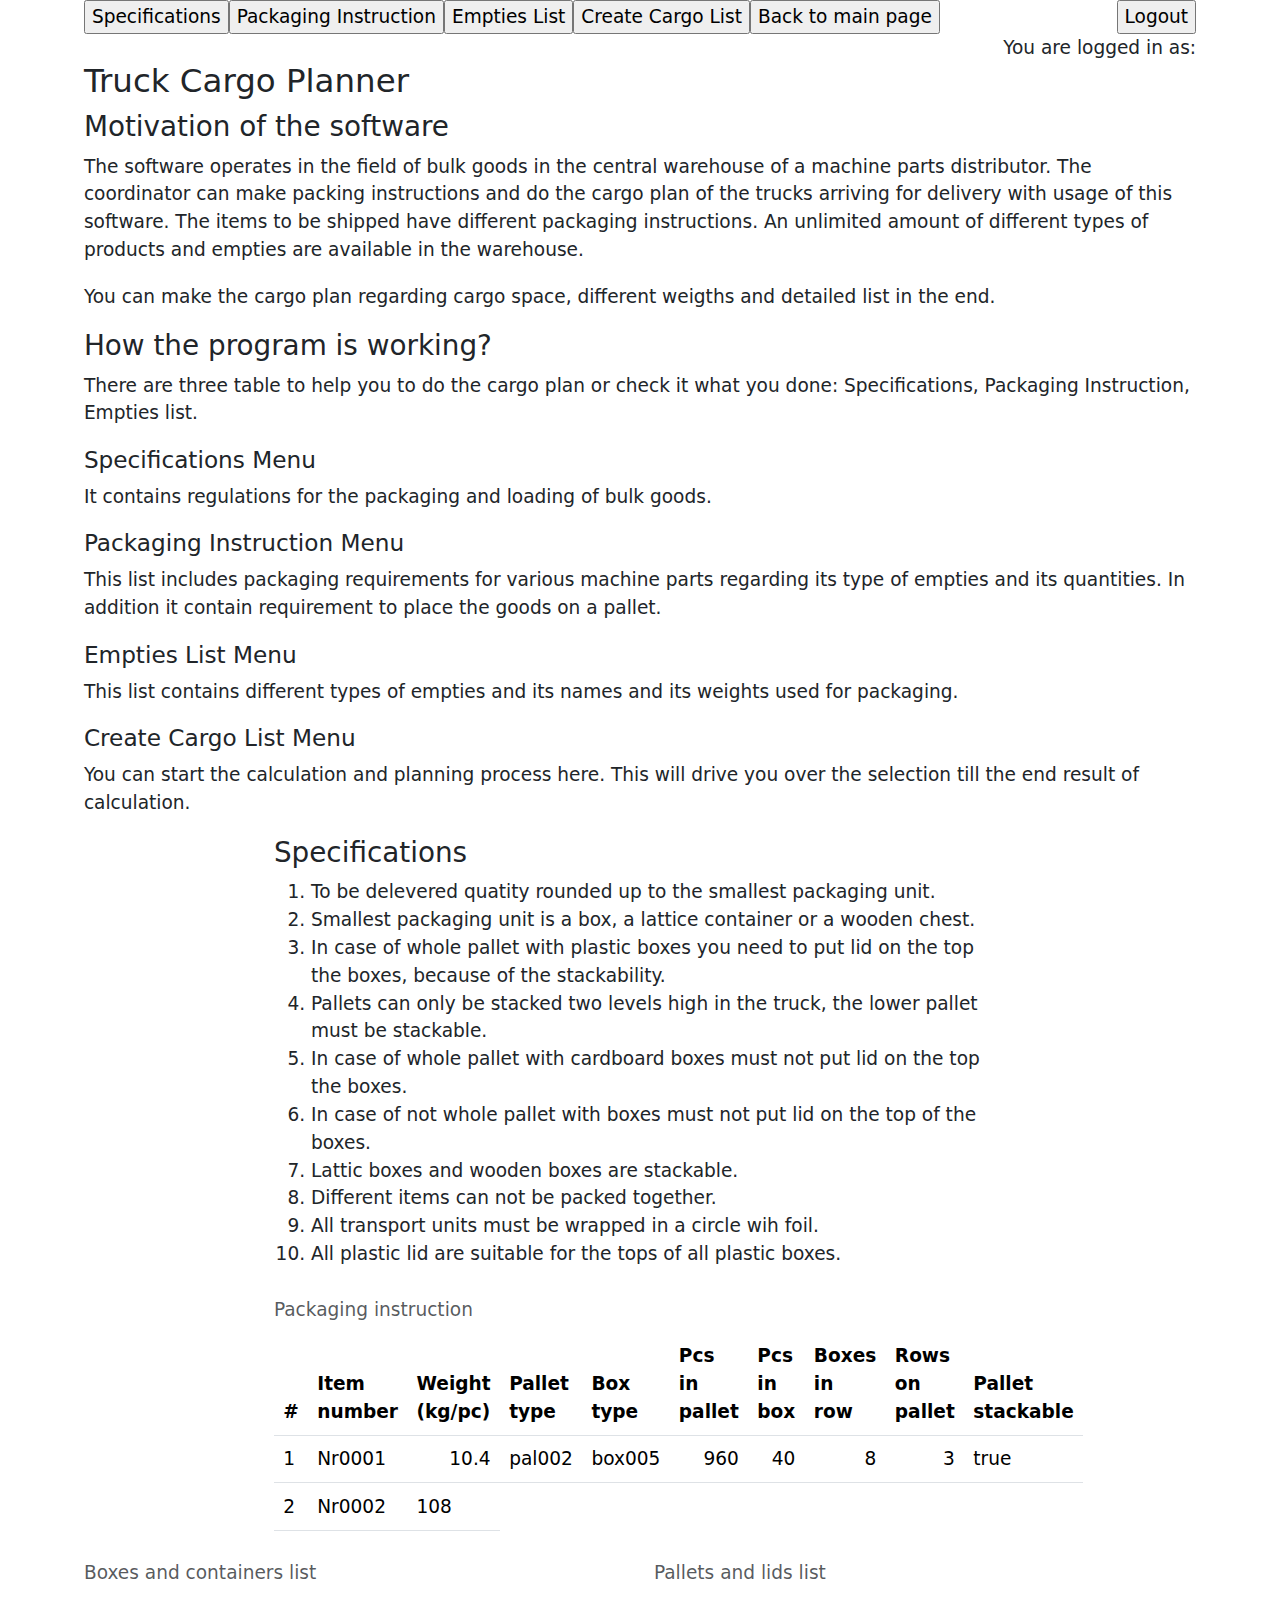
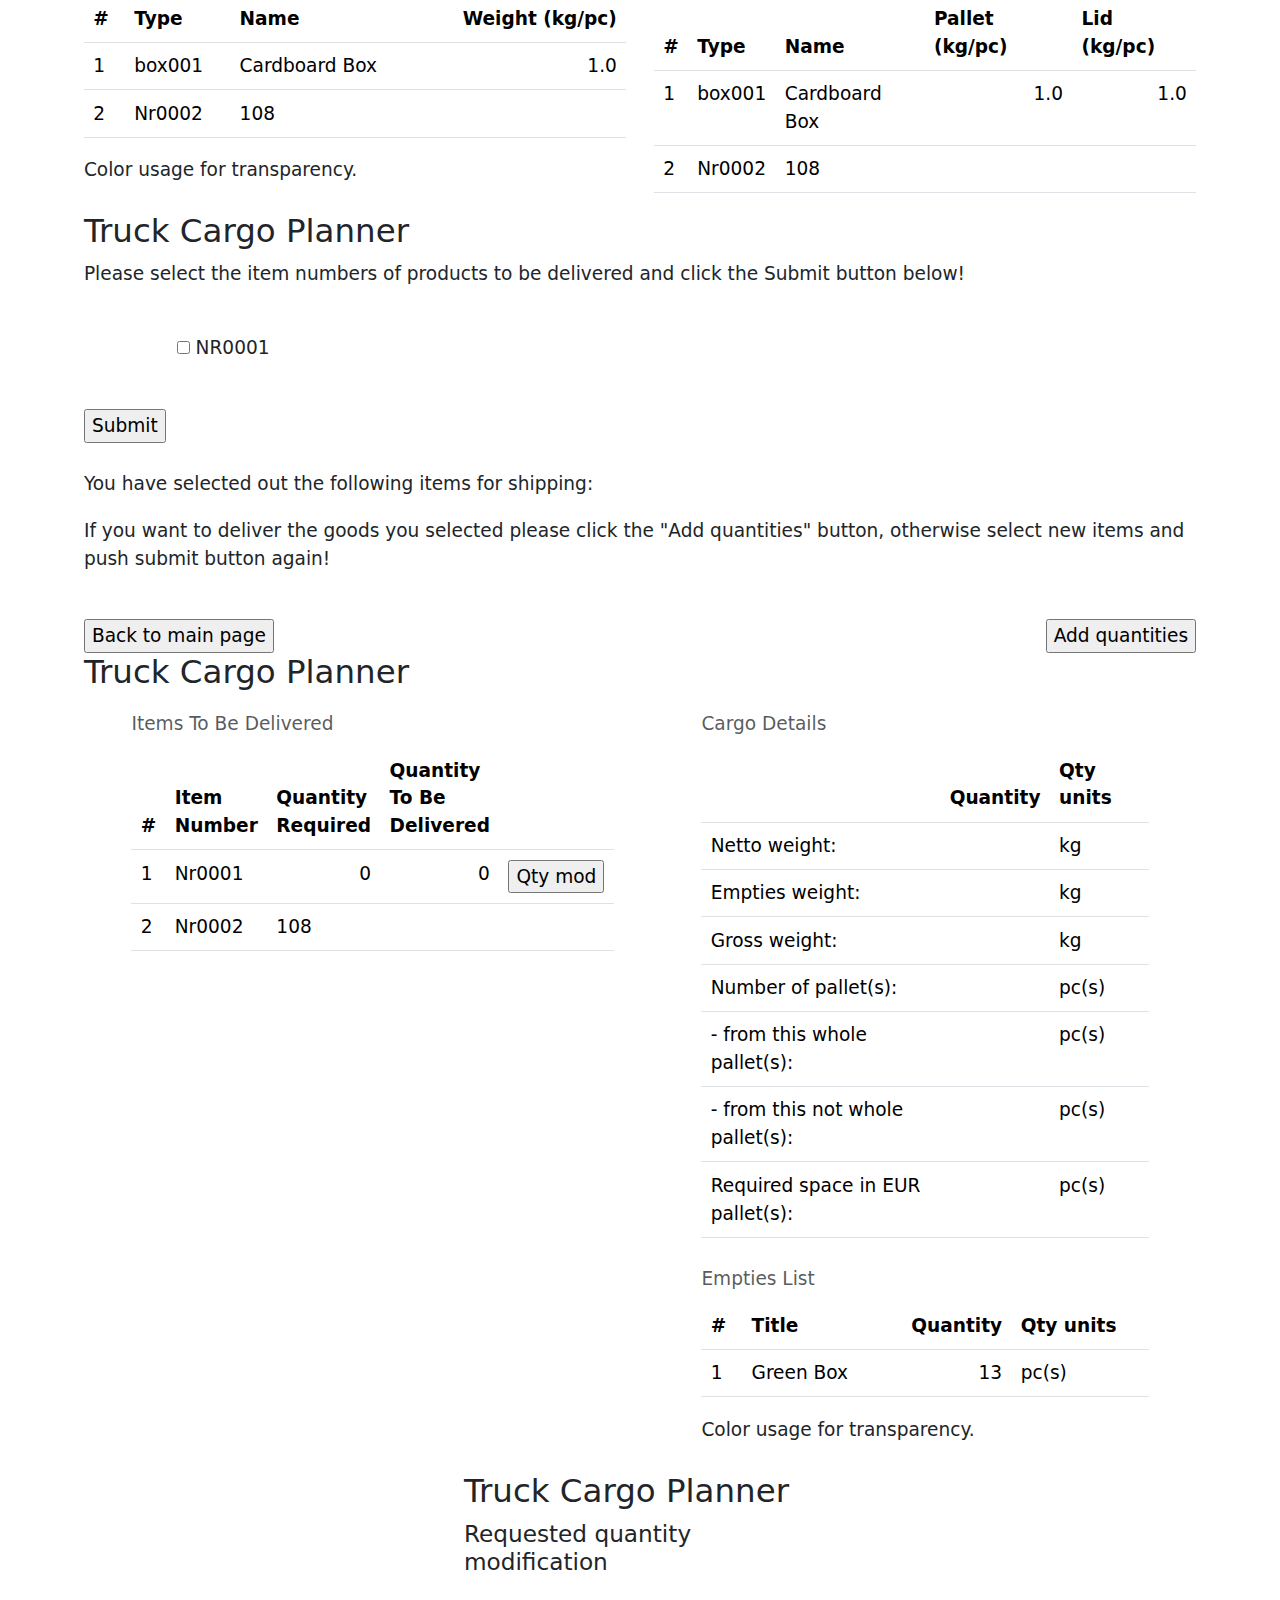
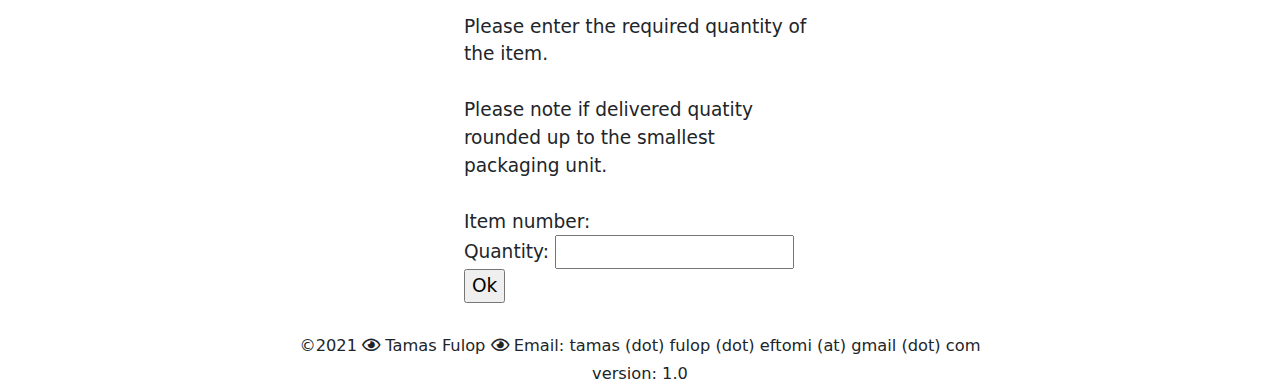
==== src/main/resources/templates/display.html @ 5eb35840 "Test" ====
<!DOCTYPE html>
<html xmlns:th="https://www.thymeleaf.org">
<head>
	<!-- Global site tag (gtag.js) - Google Analytics -->
	<script async src="https://www.googletagmanager.com/gtag/js?id=G-E5HB6L2L9C"></script>
	<script>
		window.dataLayer = window.dataLayer || [];
		function gtag(){dataLayer.push(arguments);}
		gtag('js', new Date());

		gtag('config', 'G-E5HB6L2L9C');
	</script>
	<title>Truck Cargo Planner</title>
	<meta charset="UTF-8">
	<meta name="viewport" content="width=device-width initial-scale=1">
	<meta http-equiv="X-UA-Compatible" content="ie=edge">
	<link rel="shortcut icon" type="image/x-icon" href="assets/code.ico">
	<link href="https://cdn.jsdelivr.net/npm/bootstrap@5.0.0-beta1/dist/css/bootstrap.min.css" rel="stylesheet">
	<link href="https://fonts.googleapis.com/css2?family=Libre+Baskerville&family=Mulish&family=Raleway&display=swap" rel="stylesheet">
	<link rel="stylesheet" href="https://use.fontawesome.com/releases/v5.12.0/css/all.css">
	<link rel="stylesheet" type="text/css" href="main.css">
</head>
<body>
	<section class="container">
		<div class="row">
			<div class="col-lg-12 mx-auto">
				<div th:if="${displaySectionDTO.menuNav}" class="float-start">
					<form th:action="@{/specifications}" target="_blank">
						<input type="submit" value="Specifications"/>
					</form>
				</div>
				<div th:if="${displaySectionDTO.menuNav}" class="float-start">
					<form th:action="@{/packagingInstruction}" target="_blank">
						<input type="submit" value="Packaging Instruction"/>
					</form>
				</div>
				<div th:if="${displaySectionDTO.menuNav}" class="float-start">
					<form th:action="@{/emptiesList}" target="_blank">
						<input type="submit" value="Empties List"/>
					</form>
				</div>
				<div th:if="${displaySectionDTO.menuNav}" class="float-start">
					<form th:action="@{/createCargoList}">
						<input type="submit" value="Create Cargo List"/>
					</form>
				</div>
				<div th:if="${displaySectionDTO.menuNav}" class="float-start">
					<form th:action="@{/display}">
						<input type="submit" value="Back to main page"/>
					</form>
				</div>
				<div th:if="${displaySectionDTO.menuNav}" class="float-end">
					<form th:action="@{/logout}">
						<input type="submit" value="Logout"/>
					</form>
				</div>
				<div class="float-end"><span>You are logged in as: </span><span th:text="${username}"></span></div>
			</div>
		</div>
	</section>
	
	<section th:if="${displaySectionDTO.aboutNav}" class="container">
		<div class="row">
			<div class="col-lg-12 mx-auto">
				<h3>Truck Cargo Planner</h3>
				<h4>Motivation of the software</h4>
				<p>The software operates in the field of bulk goods in the central warehouse of a machine parts distributor.
				The coordinator can make packing instructions and do the cargo plan of the trucks arriving for delivery with usage of this software.
				The items to be shipped have different packaging instructions.
				An unlimited amount of different types of products and empties are available in the warehouse.</p>
				<p>You can make the cargo plan regarding cargo space, different weigths and detailed list in the end.</p>
				<h4>How the program is working?</h4>
				<p>There are three table to help you to do the cargo plan or check it what you done: Specifications, Packaging Instruction, Empties list.</p>
				<h5>Specifications Menu</h5>
				<p>It contains regulations for the packaging and loading of bulk goods.</p>
				<h5>Packaging Instruction Menu</h5>
				<p>This list includes packaging requirements for various machine parts regarding its type of empties and its quantities. In addition it contain requirement to place the goods on a pallet.</p>
				<h5>Empties List Menu</h5>
				<p>This list contains different types of empties and its names and its weights used for packaging.</p>
				<h5>Create Cargo List Menu</h5>
				<p>You can start the calculation and planning process here. This will drive you over the selection till the end result of calculation.</p>
			</div>
		</div>
	</section>
	
	<section th:if="${displaySectionDTO.specificationsNav}" class="container">
		<div class="row">
			<div class="col-lg-8 mx-auto">
				
				<h4>Specifications</h4>
				<ol>
					<li>To be delevered quatity rounded up to the smallest packaging unit.</li>
					<li>Smallest packaging unit is a box, a lattice container or a wooden chest.</li>
					<li>In case of whole pallet with plastic boxes you need to put lid on the top the boxes, because of the stackability.</li>
					<li>Pallets can only be stacked two levels high in the truck, the lower pallet must be stackable.</li>
					<li>In case of whole pallet with cardboard boxes must not  put lid on the top the boxes.</li>
					<li>In case of not whole pallet with boxes must not put lid on the top of the boxes.</li>
					<li>Lattic boxes and wooden boxes are stackable.</li>
					<li>Different items can not be packed together.</li>
					<li>All transport units must be wrapped in a circle wih foil.</li>
					<li>All plastic lid are suitable for the tops of all plastic boxes.</li>
				</ol>
			</div>
		</div>
	</section>
	
	<section th:if="${displaySectionDTO.packagingInstructionNav}" class="container">
		<div class="row">
			<div class="col-lg-8 mx-auto">
				<table class="table caption-top">
				<caption>Packaging instruction</caption>
					<thead>
						<tr class="border-bottom">
							<th>#</th>
							<th>Item number</th>
							<th>Weight (kg/pc)</th>
							<th>Pallet type</th>
							<th>Box type</th>
							<th>Pcs in pallet</th>
							<th>Pcs in box</th>
							<th>Boxes in row</th>
							<th>Rows on pallet</th>
							<th>Pallet stackable</th>
						</tr>
					</thead>
					<tbody>
						<tr class="border-bottom" th:object="${pack}" th:each="pack,stat : ${packagingInstruction}">
							<td th:text="${stat.count}">1</td>
							<td th:text="*{itemNo}">Nr0001</td>
							<td class="text-end" th:text="*{weight}">10.4</td>
							<td th:text="*{palletType}">pal002</td>
							<td th:text="*{boxType}">box005</td>
							<td class="text-end" th:text="*{pcsInBox} * *{boxesInRow} * *{rowsOnPallet}">960</td>
							<td class="text-end" th:text="*{pcsInBox}">40</td>
							<td class="text-end" th:text="*{boxesInRow}">8</td>
							<td class="text-end" th:text="*{rowsOnPallet}">3</td>
							<td th:text="*{stackable}">true</td>
						</tr>
						<tr th:remove="all">
							<td>2</td>
							<td>Nr0002</td>
							<td>108</td>
						</tr>
					</tbody>
				</table>
			</div>
		</div>
	</section>
	
	<section th:if="${displaySectionDTO.emptiesListNav}" class="container">
		<div class="row">
			<div class="col-lg-6 mx-auto">
				<table class="table caption-top border-bottom">
				<caption>Boxes and containers list</caption>
					<thead>
						<tr class="border-bottom">
							<th>#</th>
							<th>Type</th>
							<th>Name</th>
							<th class="text-end">Weight (kg/pc)</th>
						</tr>
					</thead>
					<tbody>
						<tr th:each="box,stat : ${boxesAndContainersList}" th:class="${#strings.equals(box.boxName, 'Silver Box') ? 'silver' 
						: #strings.equals(box.boxName, 'Orange Box') ? 'orange' : #strings.equals(box.boxName, 'Light Blue Box') ? 'light_blue' : #strings.equals(box.boxName, 'Red Box') ? 'red' 
						: #strings.equals(box.boxName, 'Grey Box') ? 'grey' : #strings.equals(box.boxName, 'Green Box') ? 'green' : #strings.equals(box.boxName, 'Brown Box') ? 'brown' 
						: #strings.equals(box.boxName, 'Blue Box') ? 'blue' : #strings.equals(box.boxName, 'Purple Box') ? 'purple' : #strings.equals(box.boxName, 'Black Box') ? 'black' 
						: #strings.equals(box.boxName, 'Light Green Box') ? 'light_green' : ''}">
							<td class="border-bottom" th:text="${stat.count}">1</td>
							<td class="border-bottom" th:text="${box.boxType}">box001</td>
							<td class="border-bottom" th:text="${box.boxName}">Cardboard Box</td>
							<td class="border-bottom text-end" th:text="${box.boxWeight}">1.0</td>
						</tr>
						<tr th:remove="all">
							<td>2</td>
							<td>Nr0002</td>
							<td>108</td>
						</tr>
					</tbody>
				</table>
				<span>Color usage for transparency.</span>
			</div>
			
			<div class="col-lg-6 mx-auto">
				<table class="table caption-top border-bottom">
				<caption>Pallets and lids list</caption>
					<thead>
						<tr class="border-bottom">
							<th>#</th>
							<th>Type</th>
							<th>Name</th>
							<th>Pallet (kg/pc)</th>
							<th>Lid (kg/pc)</th>
						</tr>
					</thead>
					<tbody>
						<tr th:each="pallet,stat : ${palletsAndLidsList}">
							<td class="border-bottom" th:text="${stat.count}">1</td>
							<td class="border-bottom" th:text="${pallet.palletType}">box001</td>
							<td class="border-bottom" th:text="${pallet.palletName}">Cardboard Box</td>
							<td class="border-bottom text-end" th:text="${pallet.palletWeight}">1.0</td>
							<td class="border-bottom text-end" th:text="${pallet.lidWeight}">1.0</td>
						</tr>
						<tr th:remove="all">
							<td>2</td>
							<td>Nr0002</td>
							<td>108</td>
						</tr>
					</tbody>
				</table>
			</div>
		</div>
	</section>
	
	<section th:if="${displaySectionDTO.createCargoListSelectNav}" id="list_select" class="container">
		<div class="row">
			<div class="col-lg-12 mx-auto">
			<h3>Truck Cargo Planner</h3>
			<p>Please select the item numbers of products to be delivered and click the Submit button below!</p>
				<form action="#" th:action="@{/createCargoListSelect}" th:object="${itemNumberSetDTO}" method="post">
				<ul>
					<li th:each="iMap : ${itemMap}">
						<input type="checkbox" th:field="*{itemNumberSet}" th:value="${iMap.key}">
						<label for="${#ids.next('iMap')}" th:text="${iMap.value}">NR0001</label>
					</li>
				</ul>
					<input type="submit" value="Submit">
				</form><br>
				<div th:if="${list}">
					<p>You have selected out the following items for shipping: <strong><span th:text="${list}"></span></strong></p>
					<p>If you want to deliver the goods you selected please click the "Add quantities" button, otherwise select new items and push submit button again!</p><br>
					<div class="float-end">
					<form th:action="@{/createCargoListQuantity}" method="post">
						<input type="submit" value="Add quantities"/>
					</form>
					</div>
				</div>
				<form th:action="@{/display}">
					<input type="submit" value="Back to main page"/>
				</form>
			</div>
		</div>
	</section>
	
	<section th:if="${displaySectionDTO.createCargoListMainNav}" class="container">
		<div class="row">
			<h3>Truck Cargo Planner</h3>

			<div class="col-lg-5 mx-auto">
				<table class="table caption-top border-bottom">
				<caption>Items To Be Delivered</caption>
					<thead>
						<tr class="border-bottom">
							<th>#</th>
							<th>Item Number</th>
							<th>Quantity Required</th>
							<th>Quantity To Be Delivered</th>
							<th></th>
						</tr>
					</thead>
					<tbody>
						<tr class="border-bottom" th:object="${item}" th:each="item,stat : ${cargoItemList}">
							<td th:text="${stat.count}">1</td>
							<td th:text="*{itemNumber}">Nr0001</td>
							<td class="text-end" th:text="*{qtyNeeds}">0</td>
							<td class="text-end" th:text="*{qtyToBeDelivered}">0</td>
							<td class="text-center"><form th:action="@{/modifyQuantity(id=${item.id})}" method="post"><input type="submit" value="Qty mod"/></form></td>
						</tr>
						<tr th:remove="all">
							<td>2</td>
							<td>Nr0002</td>
							<td>108</td>
						</tr>
					</tbody>
				</table>
			</div>

			<div class="col-lg-5 mx-auto">
				<table class="table caption-top border-bottom">
				<caption>Cargo Details</caption>
					<thead>
						<tr class="border-bottom">
							<th></th>
							<th>Quantity</th>
							<th>Qty units</th>
						</tr>
					</thead>
					<tbody th:object="${cargoListDTO}">
						<tr class="border-bottom">
							<td>Netto weight:</td>
							<td class="text-end" th:text="*{nettoWeight}"></td>
							<td>kg</td>
						</tr>
						<tr class="border-bottom">
							<td>Empties weight:</td>
							<td class="text-end" th:text="*{emptiesWeight}"></td>
							<td>kg</td>
						</tr>
						<tr class="border-bottom">
							<td>Gross weight:</td>
							<td class="text-end" th:text="*{bruttoWeight}"></td>
							<td>kg</td>
						</tr>
						<tr class="border-bottom">
							<td>Number of pallet(s):</td>
							<td class="text-end" th:text="*{numberOfPallets}"></td>
							<td>pc(s)</td>
						</tr>
						<tr class="border-bottom">
							<td>- from this whole pallet(s):</td>
							<td class="text-end" th:text="*{numberOfWholePallets}"></td>
							<td>pc(s)</td>
						</tr>
						<tr class="border-bottom">
							<td>- from this not whole pallet(s):</td>
							<td class="text-end" th:text="*{numberOfNotWholePallets}"></td>
							<td>pc(s)</td>
						</tr>
						<tr class="border-bottom">
							<td>Required space in EUR pallet(s):</td>
							<td class="text-end" th:text="*{loadingSpace}"></td>
							<td>pc(s)</td>
						</tr>
					</tbody>
				</table>

				<div th:unless ="${cargoListDTO.empties.isEmpty}">
					<table class="table caption-top border-bottom">
					<caption>Empties List</caption>
						<thead>
							<tr class="border-bottom">
								<th>#</th>
								<th>Title</th>
								<th class="text-end">Quantity</th>
								<th>Qty units</th>
							</tr>
						</thead>
						<tbody>
							<tr th:each="element,stat : ${cargoListDTO.empties}" th:class="${#strings.equals(element.key, 'Silver Box') ? 'silver' 
							: #strings.equals(element.key, 'Orange Box') ? 'orange' : #strings.equals(element.key, 'Light Blue Box') ? 'light_blue' : #strings.equals(element.key, 'Red Box') ? 'red' 
							: #strings.equals(element.key, 'Grey Box') ? 'grey' : #strings.equals(element.key, 'Green Box') ? 'green' : #strings.equals(element.key, 'Brown Box') ? 'brown' 
							: #strings.equals(element.key, 'Blue Box') ? 'blue' : #strings.equals(element.key, 'Purple Box') ? 'purple' : #strings.equals(element.key, 'Black Box') ? 'black' 
							: #strings.equals(element.key, 'Light Green Box') ? 'light_green' : ''}">
								<td class="border-bottom" th:text="${stat.count}">1</td>
								<td class="border-bottom" th:text="${element.key}">Green Box</td>
								<td class="border-bottom text-end" th:text="${element.value}">13</td>
								<td class="border-bottom">pc(s)</td>
							</tr>
						</tbody>
					</table>
					<span>Color usage for transparency.</span>
				</div><br>

			</div>
			
		</div>
	</section>

	<section th:if="${displaySectionDTO.modifyQuantityNav}" class="container">
		<div class="row">
			<div class="col-lg-4 mx-auto">
			<h3>Truck Cargo Planner</h3>
			<h5>Requested quantity modification</h5><br>
			<span>Please enter the required quantity of the item.<br><br> Please note if delivered quatity rounded up to the smallest packaging unit.</span><br><br>
			<span>Item number: </span><strong><span th:text="${cargoItem.itemNumber}"></span></strong>
			<form th:action="@{/modifyCargoItem}" th:object="${cargoItem}" method="POST">
				<input type="hidden" th:field="*{id}">
				<input type="hidden" th:field="*{itemNumber}">
				<input type="hidden" th:field="*{qtyToBeDelivered}">
				<label for="quantity">Quantity:</label>
				<input type="text" th:field="*{qtyNeeds}"><br>
				<input type="submit" value="Ok">
			</form>
			</div>
		</div>
	</section>
	<div class="text-center"><br>
		<small class="text-center">©2021 <i class="far fa-eye"></i> Tamas Fulop <i class="far fa-eye"></i> Email: tamas (dot) fulop (dot) eftomi (at) gmail (dot) com</small>
		<br><small>version: 1.0</small>
	</div>
	<script src="https://cdn.jsdelivr.net/npm/bootstrap@5.0.0-beta1/dist/js/bootstrap.bundle.min.js"></script>
</body>
</html>
---- src/main/resources/templates/main.css ----
@charset "UTF-8";


/*==== GENERAL STYLES ==== */

* {
  box-sizing: border-box;
}

html {
  font-size: calc(1rem + .2vw);
  height: 100%;
}

.height_100 {
  height: 100%
}

/* ==== LOGIN STYLE ==== */

.login_border {
  border: 0.0625rem solid grey;
  border-radius: 0.3125rem;
  padding: 1rem;
  margin: 1rem 0;
}

/* ==== MENU STYLE ==== */

.nav_link_background {
  font-family: 'Raleway', sans-serif;
  font-variant: small-caps;
  font-size: 1.25rem;
  font-weight: bold;
  margin-top: 0.5rem;
  background-color: rgba(255, 255, 255, .8);
  width: 15rem;
  padding-left: 0.5rem;
  padding-top: 0.5rem;
  border-radius: 0.25rem;
}

button {
  margin-right: 2rem;
  margin-top: 1rem;
  background: transparent;
  border: none;
  outline: none !important;
}

.menu_button:focus {
  box-shadow: none;
}

.menu_button {
  background-color: rgba(255, 255, 255, .5);
  width: 4rem;
  height: 4rem;
}

@media (min-width: 768px) {

  .menu_button {
    width: 15rem;
    height: 4rem;
  }
}


#list_select li {
	display: inline-block;
	margin: .5rem 1rem;
}

#list_select ul {
	margin: 2rem;
}

.light_green {
	color: lightgreen;;
}

.silver {
	color: silver;
}

.orange {
	color: orange;
}

.light_blue {
	color: lightblue;
}

.red {
	color: red;
}

.grey {
	color: grey;
}

.green {
	color: green;
}

.brown {
	color: brown;
}

.blue {
	color: blue;
}

.purple {
	color: purple;
}

.black {
	color: black;
}
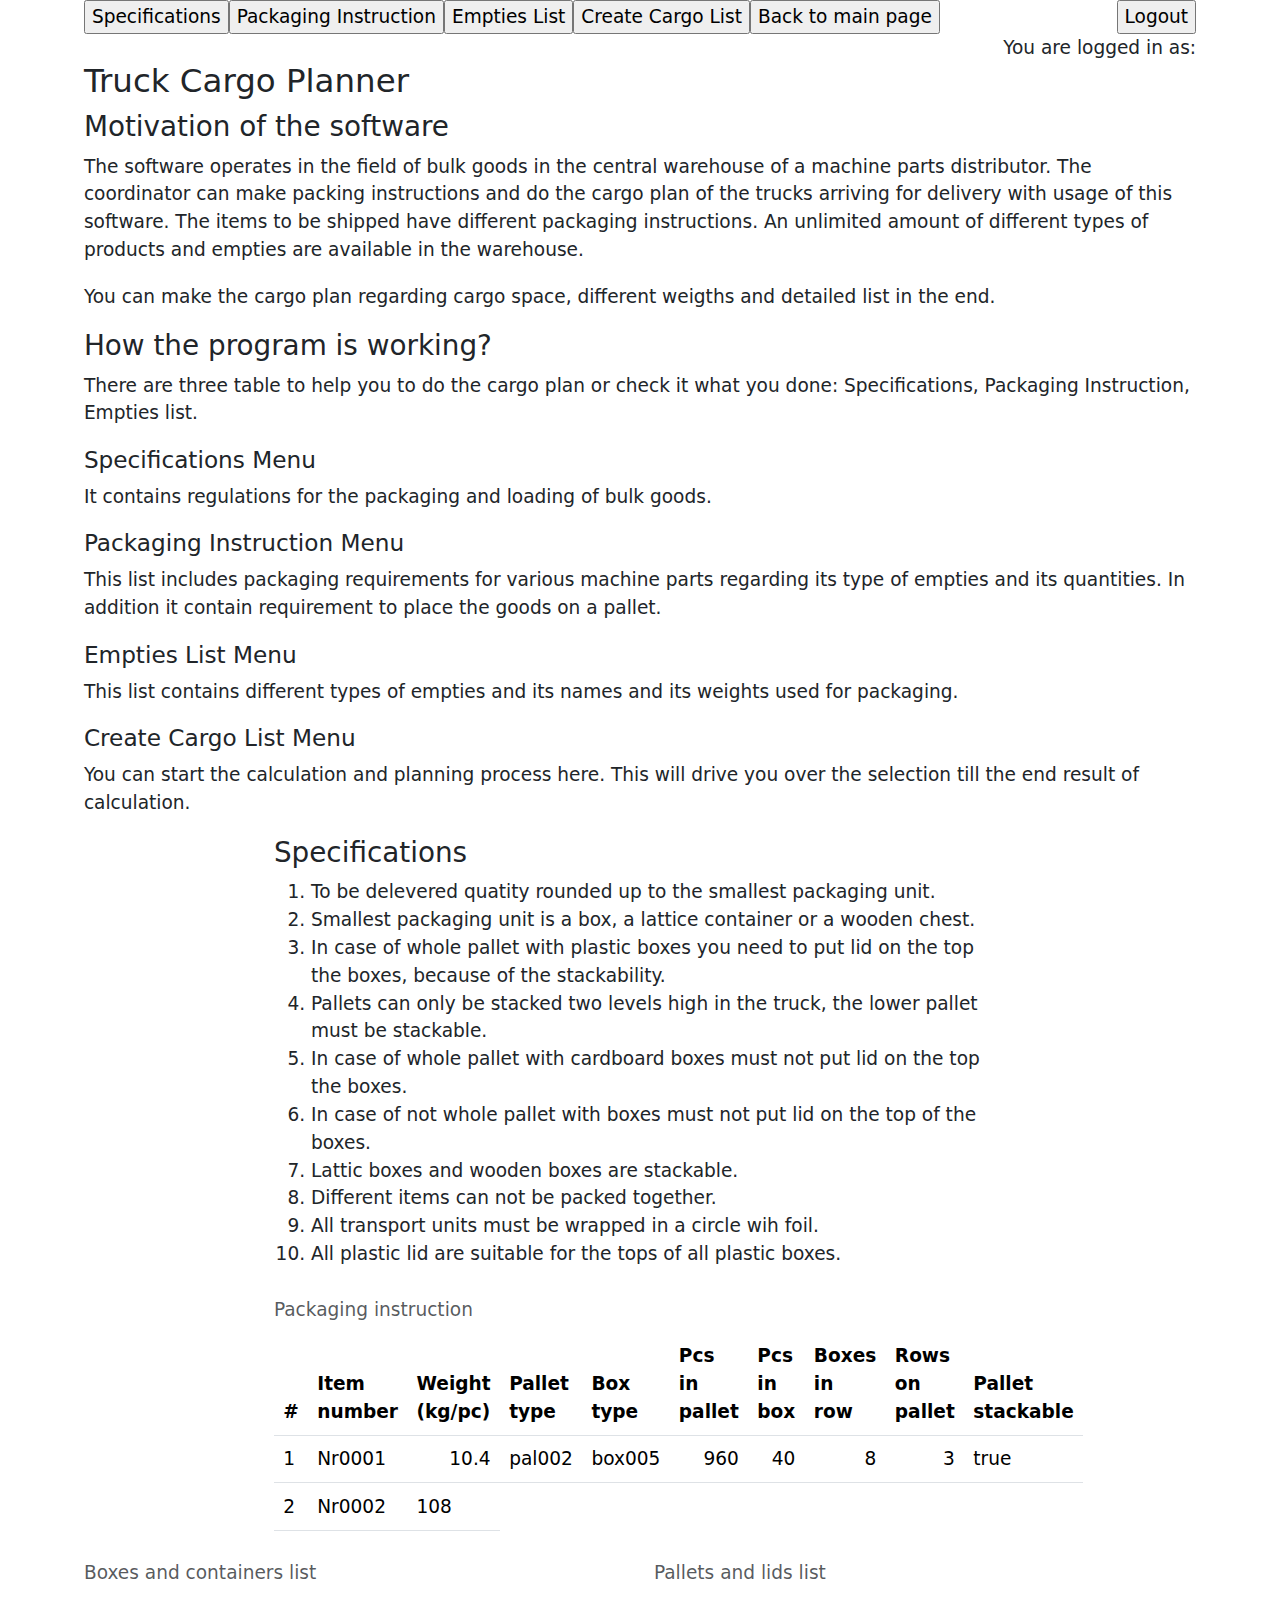
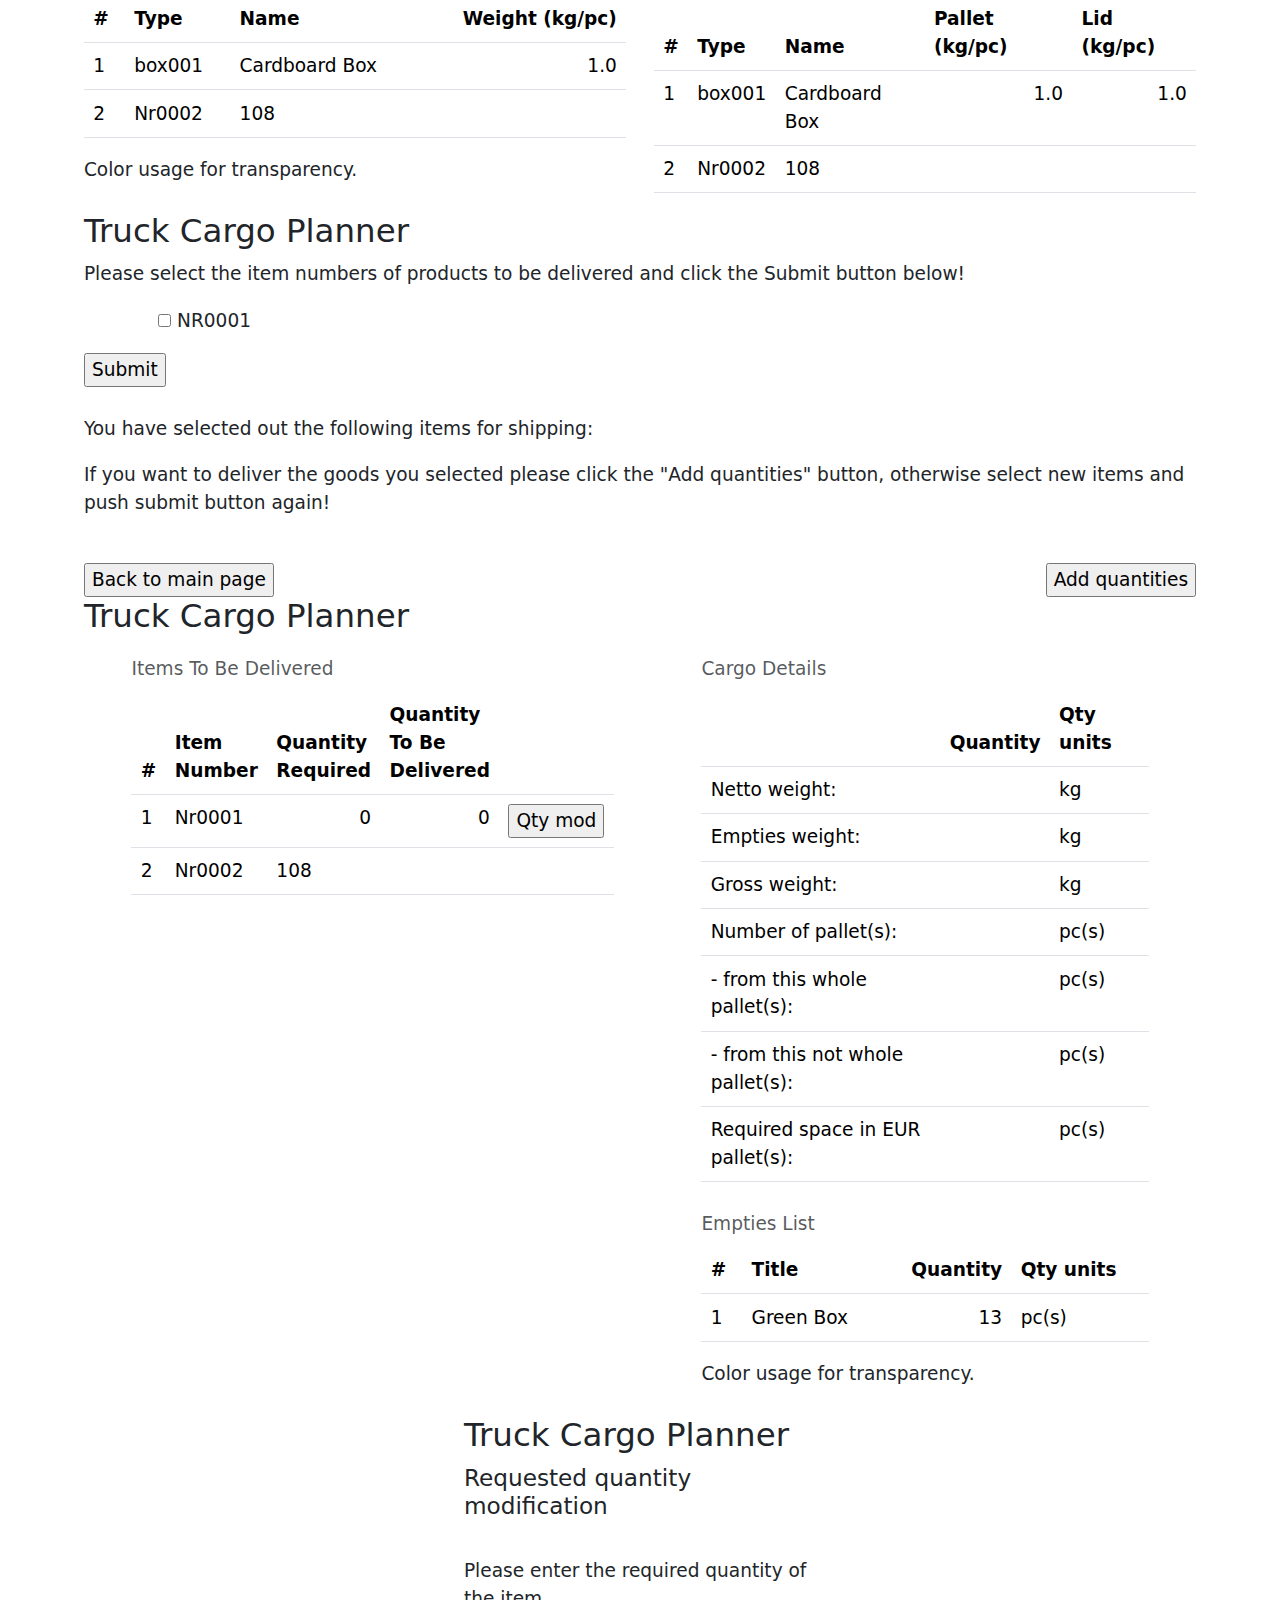
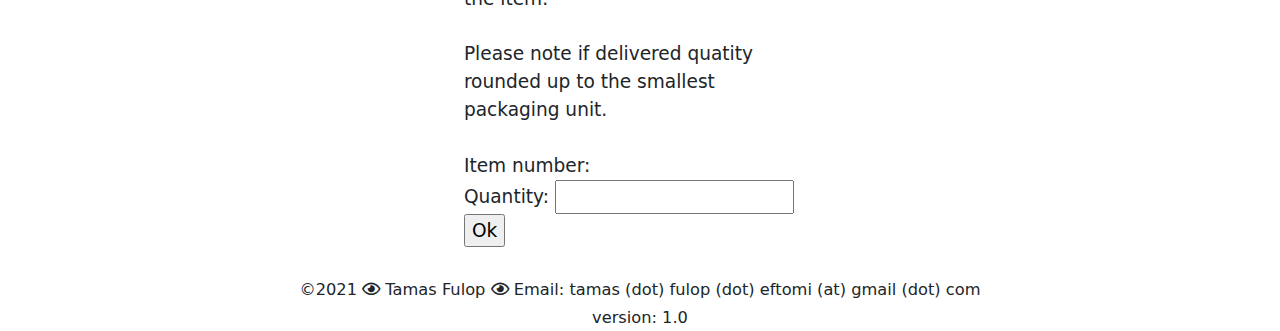
==== commit ef8e3502: "Test" ====
--- a/src/main/resources/templates/display.html
+++ b/src/main/resources/templates/display.html
@@ -18,7 +18,7 @@
 	<link href="https://cdn.jsdelivr.net/npm/bootstrap@5.0.0-beta1/dist/css/bootstrap.min.css" rel="stylesheet">
 	<link href="https://fonts.googleapis.com/css2?family=Libre+Baskerville&family=Mulish&family=Raleway&display=swap" rel="stylesheet">
 	<link rel="stylesheet" href="https://use.fontawesome.com/releases/v5.12.0/css/all.css">
-	<link rel="stylesheet" type="text/css" href="main.css">
+	<link rel="stylesheet" type="text/css" href="main.css" th:href="main.css">
 </head>
 <body>
 	<section class="container">
@@ -218,8 +218,8 @@
 			<h3>Truck Cargo Planner</h3>
 			<p>Please select the item numbers of products to be delivered and click the Submit button below!</p>
 				<form action="#" th:action="@{/createCargoListSelect}" th:object="${itemNumberSetDTO}" method="post">
-				<ul>
-					<li th:each="iMap : ${itemMap}">
+				<ul class="m-3">
+					<li class="d-inline m-3" th:each="iMap : ${itemMap}">
 						<input type="checkbox" th:field="*{itemNumberSet}" th:value="${iMap.key}">
 						<label for="${#ids.next('iMap')}" th:text="${iMap.value}">NR0001</label>
 					</li>
--- a/src/main/resources/templates/main.css
+++ b/src/main/resources/templates/main.css
@@ -26,51 +26,11 @@
 }
 
 /* ==== MENU STYLE ==== */
-
-.nav_link_background {
-  font-family: 'Raleway', sans-serif;
-  font-variant: small-caps;
-  font-size: 1.25rem;
-  font-weight: bold;
-  margin-top: 0.5rem;
-  background-color: rgba(255, 255, 255, .8);
-  width: 15rem;
-  padding-left: 0.5rem;
-  padding-top: 0.5rem;
-  border-radius: 0.25rem;
-}
-
-button {
-  margin-right: 2rem;
-  margin-top: 1rem;
-  background: transparent;
-  border: none;
-  outline: none !important;
-}
-
-.menu_button:focus {
-  box-shadow: none;
-}
-
-.menu_button {
-  background-color: rgba(255, 255, 255, .5);
-  width: 4rem;
-  height: 4rem;
-}
-
-@media (min-width: 768px) {
-
-  .menu_button {
-    width: 15rem;
-    height: 4rem;
-  }
-}
-
-
+/*
 #list_select li {
 	display: inline-block;
 	margin: .5rem 1rem;
-}
+}*/
 
 #list_select ul {
 	margin: 2rem;
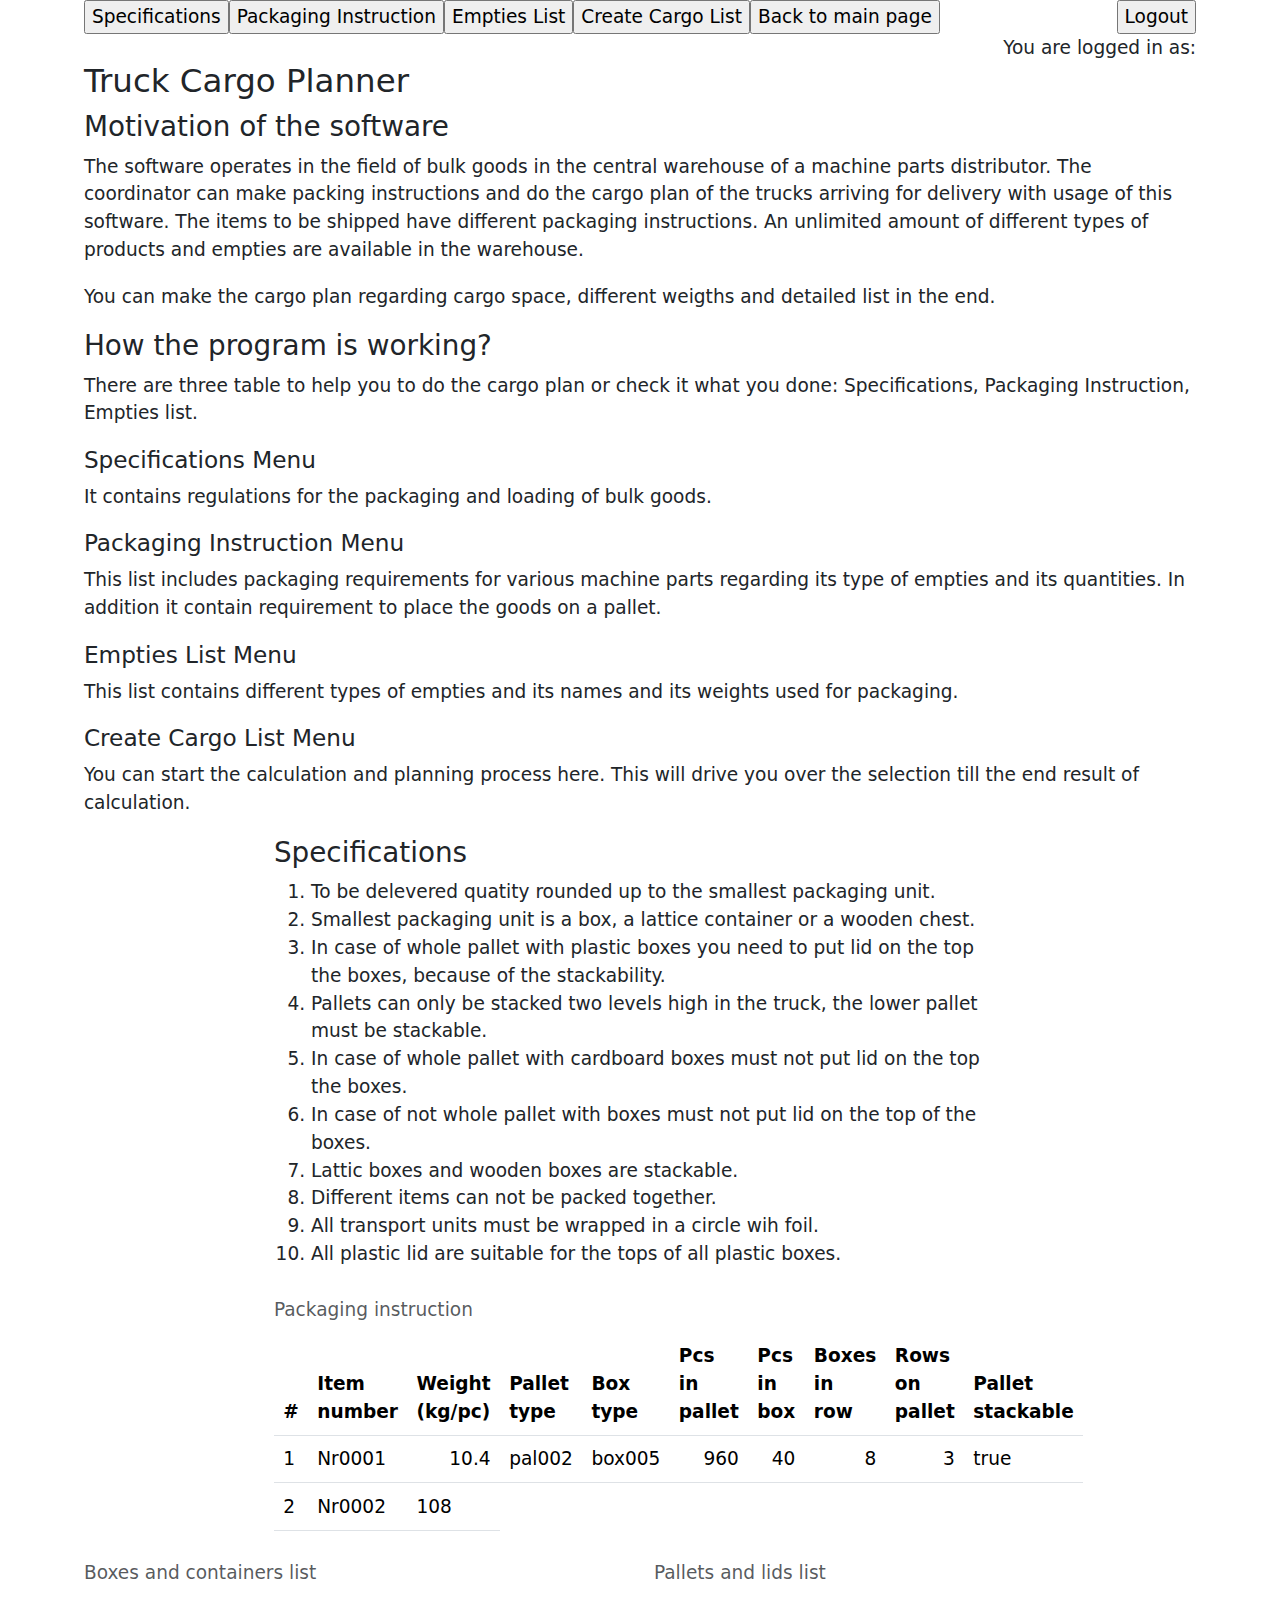
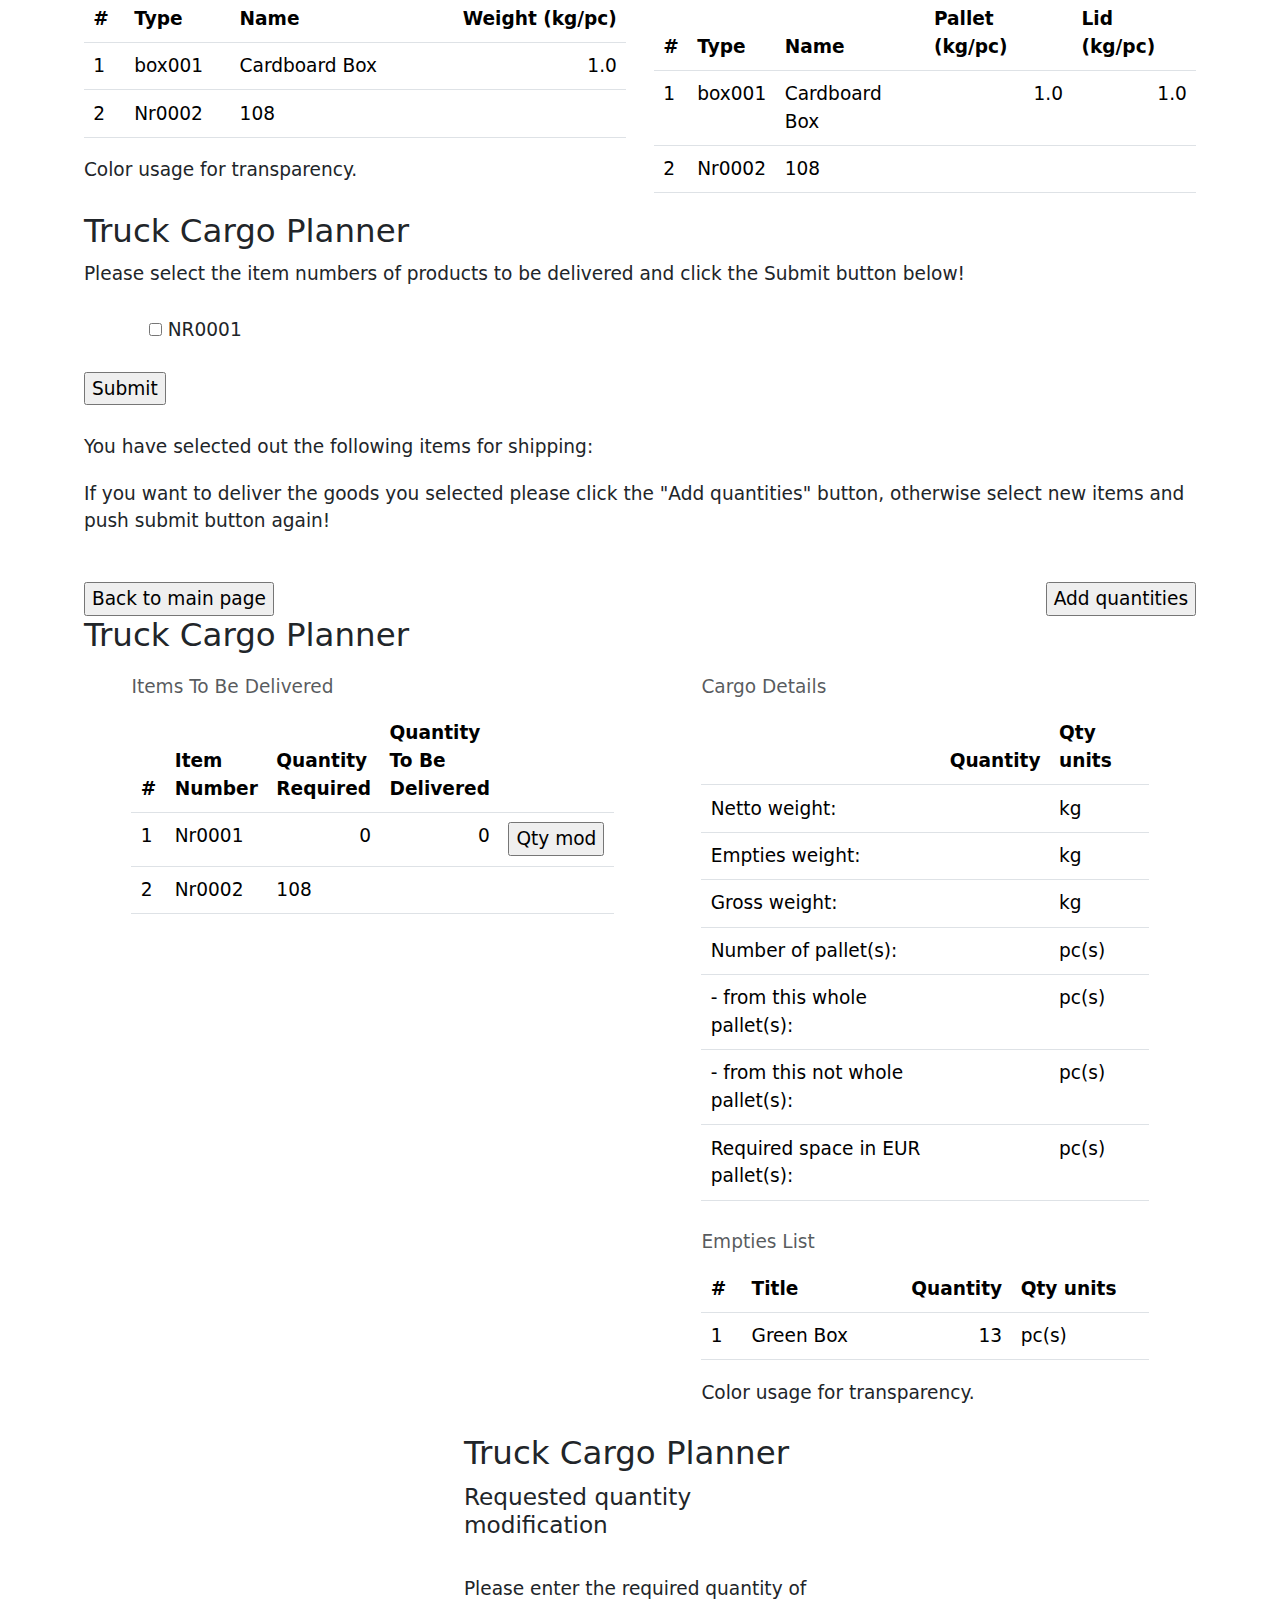
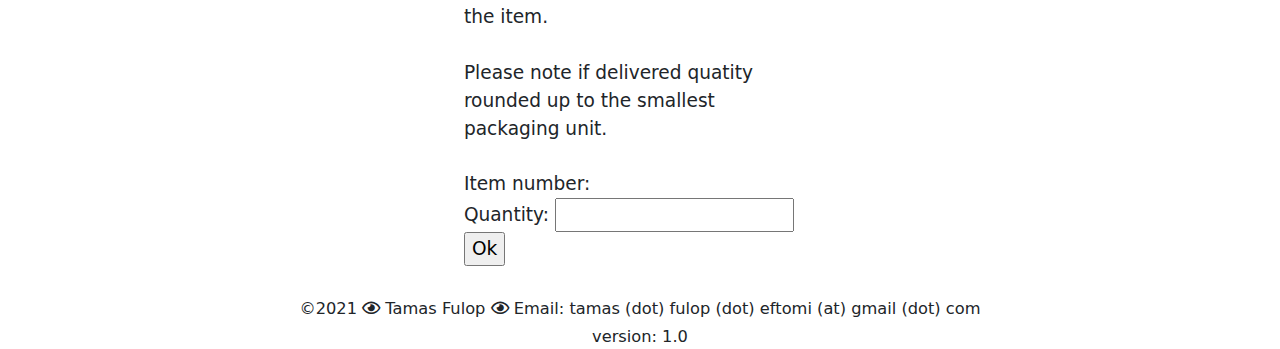
==== commit cc989669: "Test" ====
--- a/src/main/resources/templates/display.html
+++ b/src/main/resources/templates/display.html
@@ -218,8 +218,8 @@
 			<h3>Truck Cargo Planner</h3>
 			<p>Please select the item numbers of products to be delivered and click the Submit button below!</p>
 				<form action="#" th:action="@{/createCargoListSelect}" th:object="${itemNumberSetDTO}" method="post">
-				<ul class="m-3">
-					<li class="d-inline m-3" th:each="iMap : ${itemMap}">
+				<ul>
+					<li class="d-inline-block mx-4 my-2" th:each="iMap : ${itemMap}">
 						<input type="checkbox" th:field="*{itemNumberSet}" th:value="${iMap.key}">
 						<label for="${#ids.next('iMap')}" th:text="${iMap.value}">NR0001</label>
 					</li>
--- a/src/main/resources/templates/main.css
+++ b/src/main/resources/templates/main.css
@@ -23,17 +23,6 @@
   border-radius: 0.3125rem;
   padding: 1rem;
   margin: 1rem 0;
-}
-
-/* ==== MENU STYLE ==== */
-/*
-#list_select li {
-	display: inline-block;
-	margin: .5rem 1rem;
-}*/
-
-#list_select ul {
-	margin: 2rem;
 }
 
 .light_green {
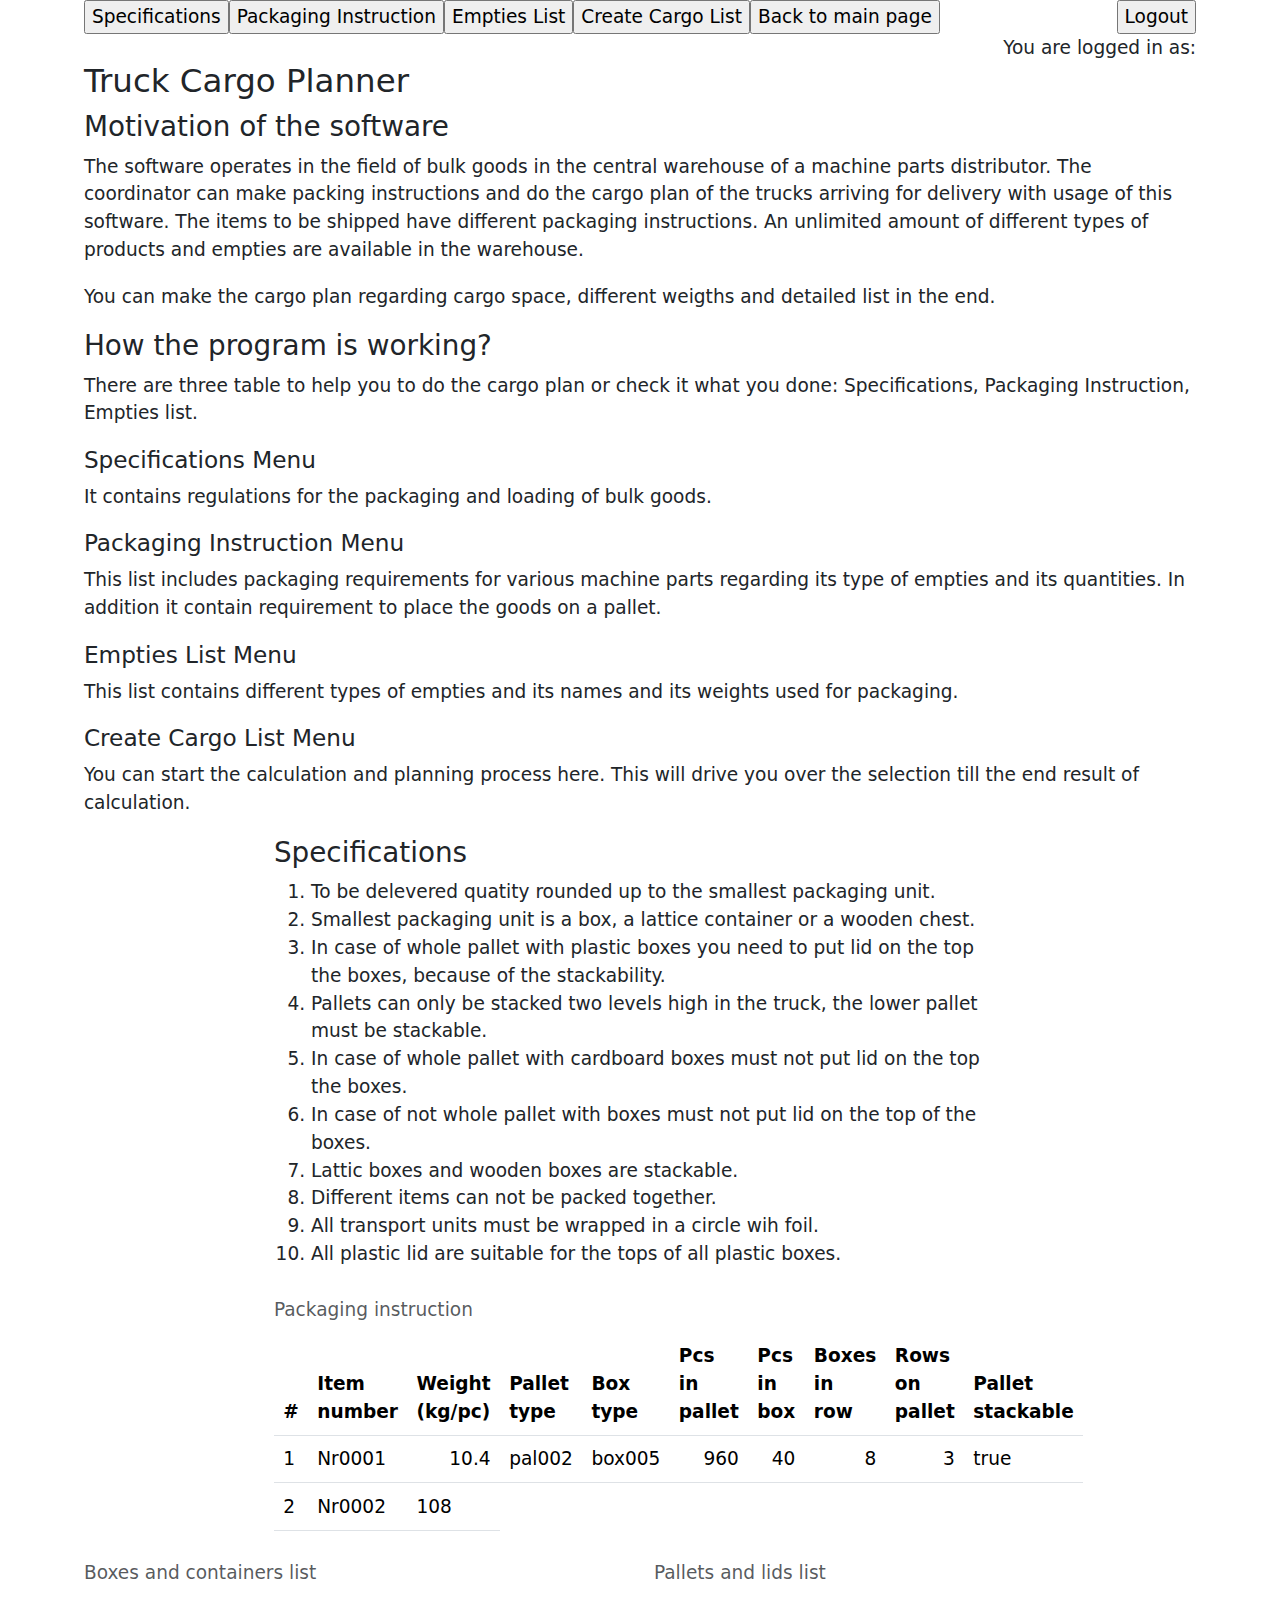
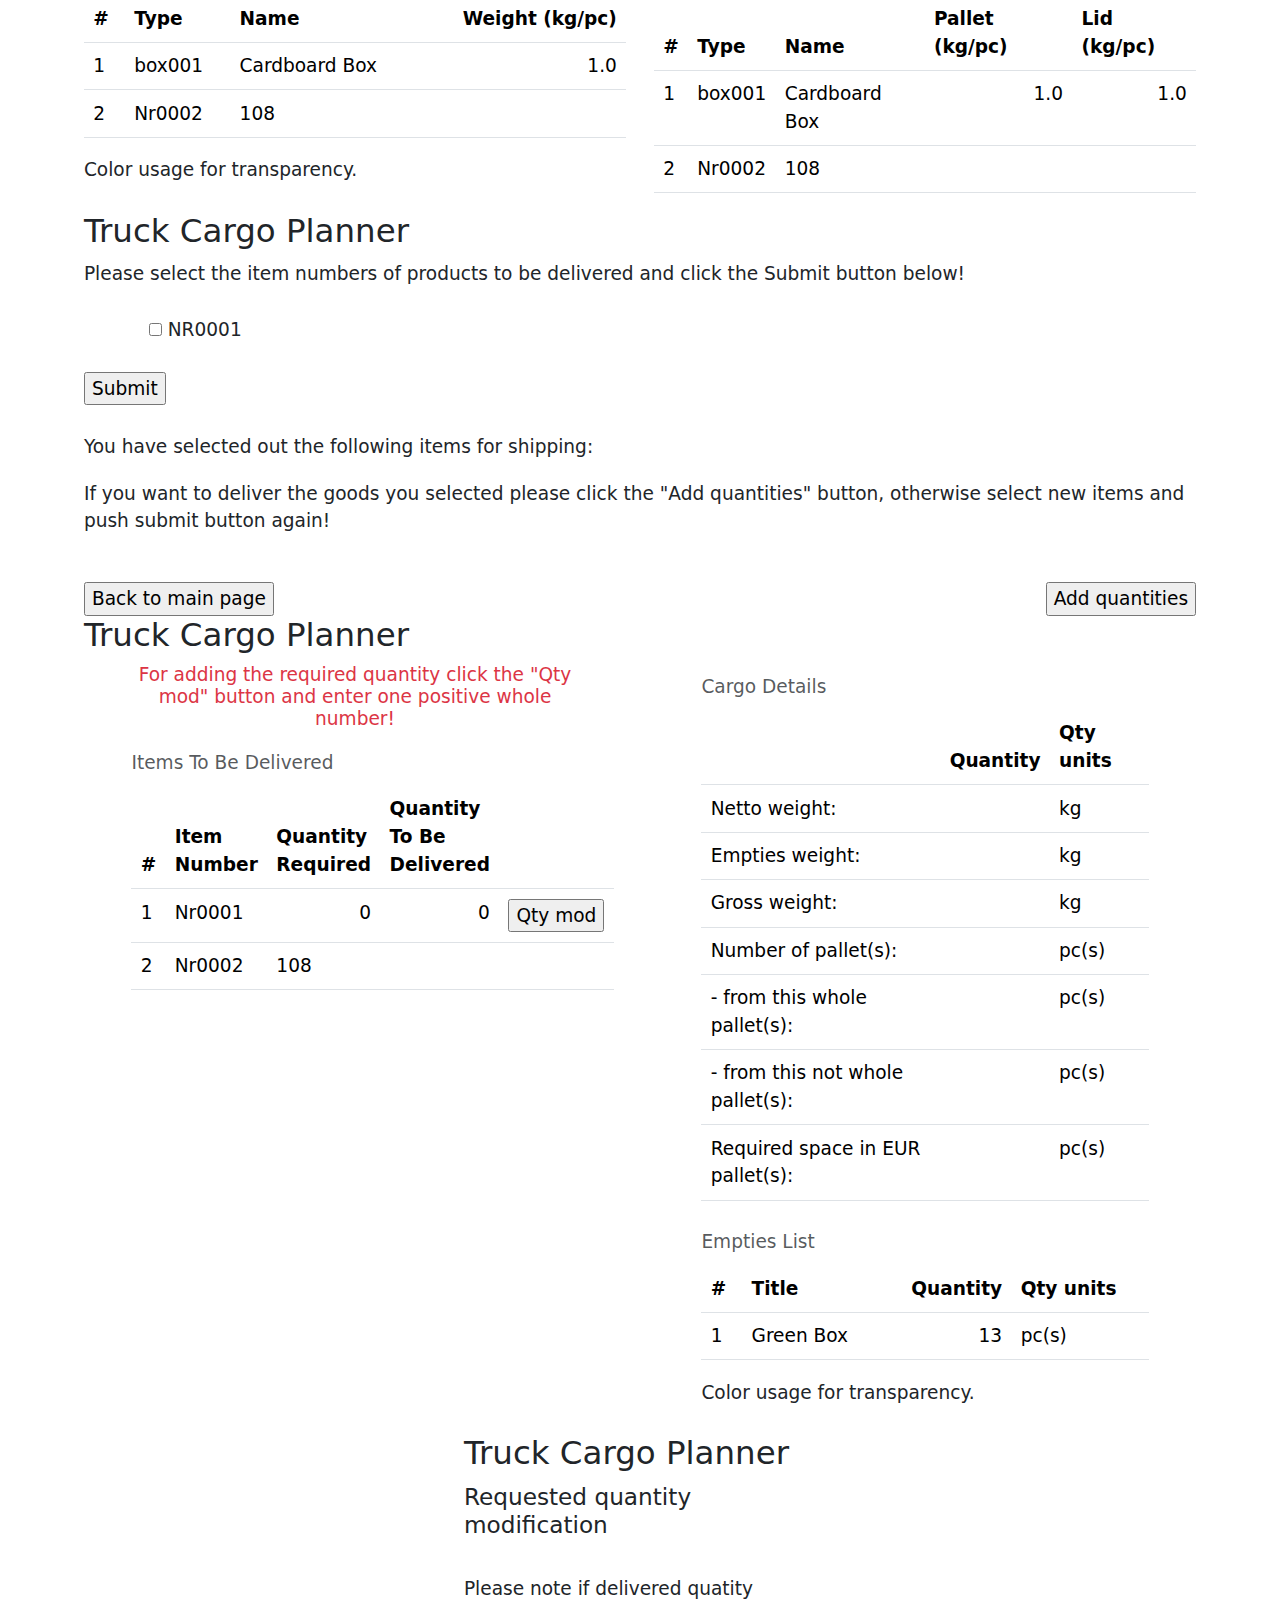
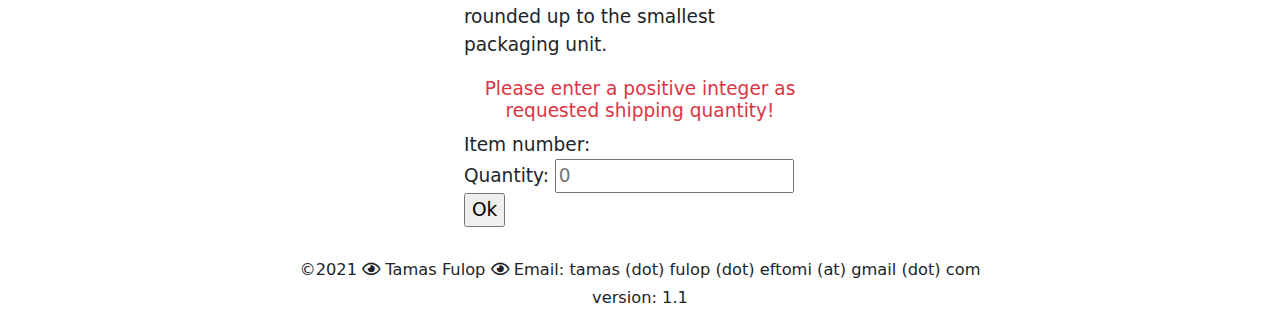
==== commit 7927d746: "Upload Version 1.1" ====
--- a/src/main/resources/templates/display.html
+++ b/src/main/resources/templates/display.html
@@ -247,6 +247,7 @@
 			<h3>Truck Cargo Planner</h3>
 
 			<div class="col-lg-5 mx-auto">
+			<h6 th:if="${qtyError}" th:text="${qtyError}" class="text-center text-danger">For adding the required quantity click the "Qty mod" button and enter one positive whole number!</h6>
 				<table class="table caption-top border-bottom">
 				<caption>Items To Be Delivered</caption>
 					<thead>
@@ -264,7 +265,7 @@
 							<td th:text="*{itemNumber}">Nr0001</td>
 							<td class="text-end" th:text="*{qtyNeeds}">0</td>
 							<td class="text-end" th:text="*{qtyToBeDelivered}">0</td>
-							<td class="text-center"><form th:action="@{/modifyQuantity(id=${item.id})}" method="post"><input type="submit" value="Qty mod"/></form></td>
+							<td class="text-center"><form th:action="@{/modifyQuantity(id=${item.id})}" method="post"><input type="submit" value="Qty mod"/></form></td>  <!-- Need to be post! -->
 						</tr>
 						<tr th:remove="all">
 							<td>2</td>
@@ -361,14 +362,15 @@
 			<div class="col-lg-4 mx-auto">
 			<h3>Truck Cargo Planner</h3>
 			<h5>Requested quantity modification</h5><br>
-			<span>Please enter the required quantity of the item.<br><br> Please note if delivered quatity rounded up to the smallest packaging unit.</span><br><br>
-			<span>Item number: </span><strong><span th:text="${cargoItem.itemNumber}"></span></strong>
-			<form th:action="@{/modifyCargoItem}" th:object="${cargoItem}" method="POST">
+			<p>Please note if delivered quatity rounded up to the smallest packaging unit.</p>
+			<h6 class="text-center text-danger">Please enter a positive integer as requested shipping quantity!</h6>
+			<span>Item number: </span><strong><span th:text="${cargoItemDTO.itemNumber}"></span></strong>
+			<form th:action="@{/modifyCargoItem}" th:object="${cargoItemDTO}" method="post">  <!-- Need to be post! -->
 				<input type="hidden" th:field="*{id}">
 				<input type="hidden" th:field="*{itemNumber}">
 				<input type="hidden" th:field="*{qtyToBeDelivered}">
 				<label for="quantity">Quantity:</label>
-				<input type="text" th:field="*{qtyNeeds}"><br>
+				<input type="text" th:field="*{qtyNeedsString}" placeholder="0" ><br>
 				<input type="submit" value="Ok">
 			</form>
 			</div>
@@ -376,7 +378,7 @@
 	</section>
 	<div class="text-center"><br>
 		<small class="text-center">©2021 <i class="far fa-eye"></i> Tamas Fulop <i class="far fa-eye"></i> Email: tamas (dot) fulop (dot) eftomi (at) gmail (dot) com</small>
-		<br><small>version: 1.0</small>
+		<br><small>version: 1.1</small>
 	</div>
 	<script src="https://cdn.jsdelivr.net/npm/bootstrap@5.0.0-beta1/dist/js/bootstrap.bundle.min.js"></script>
 </body>
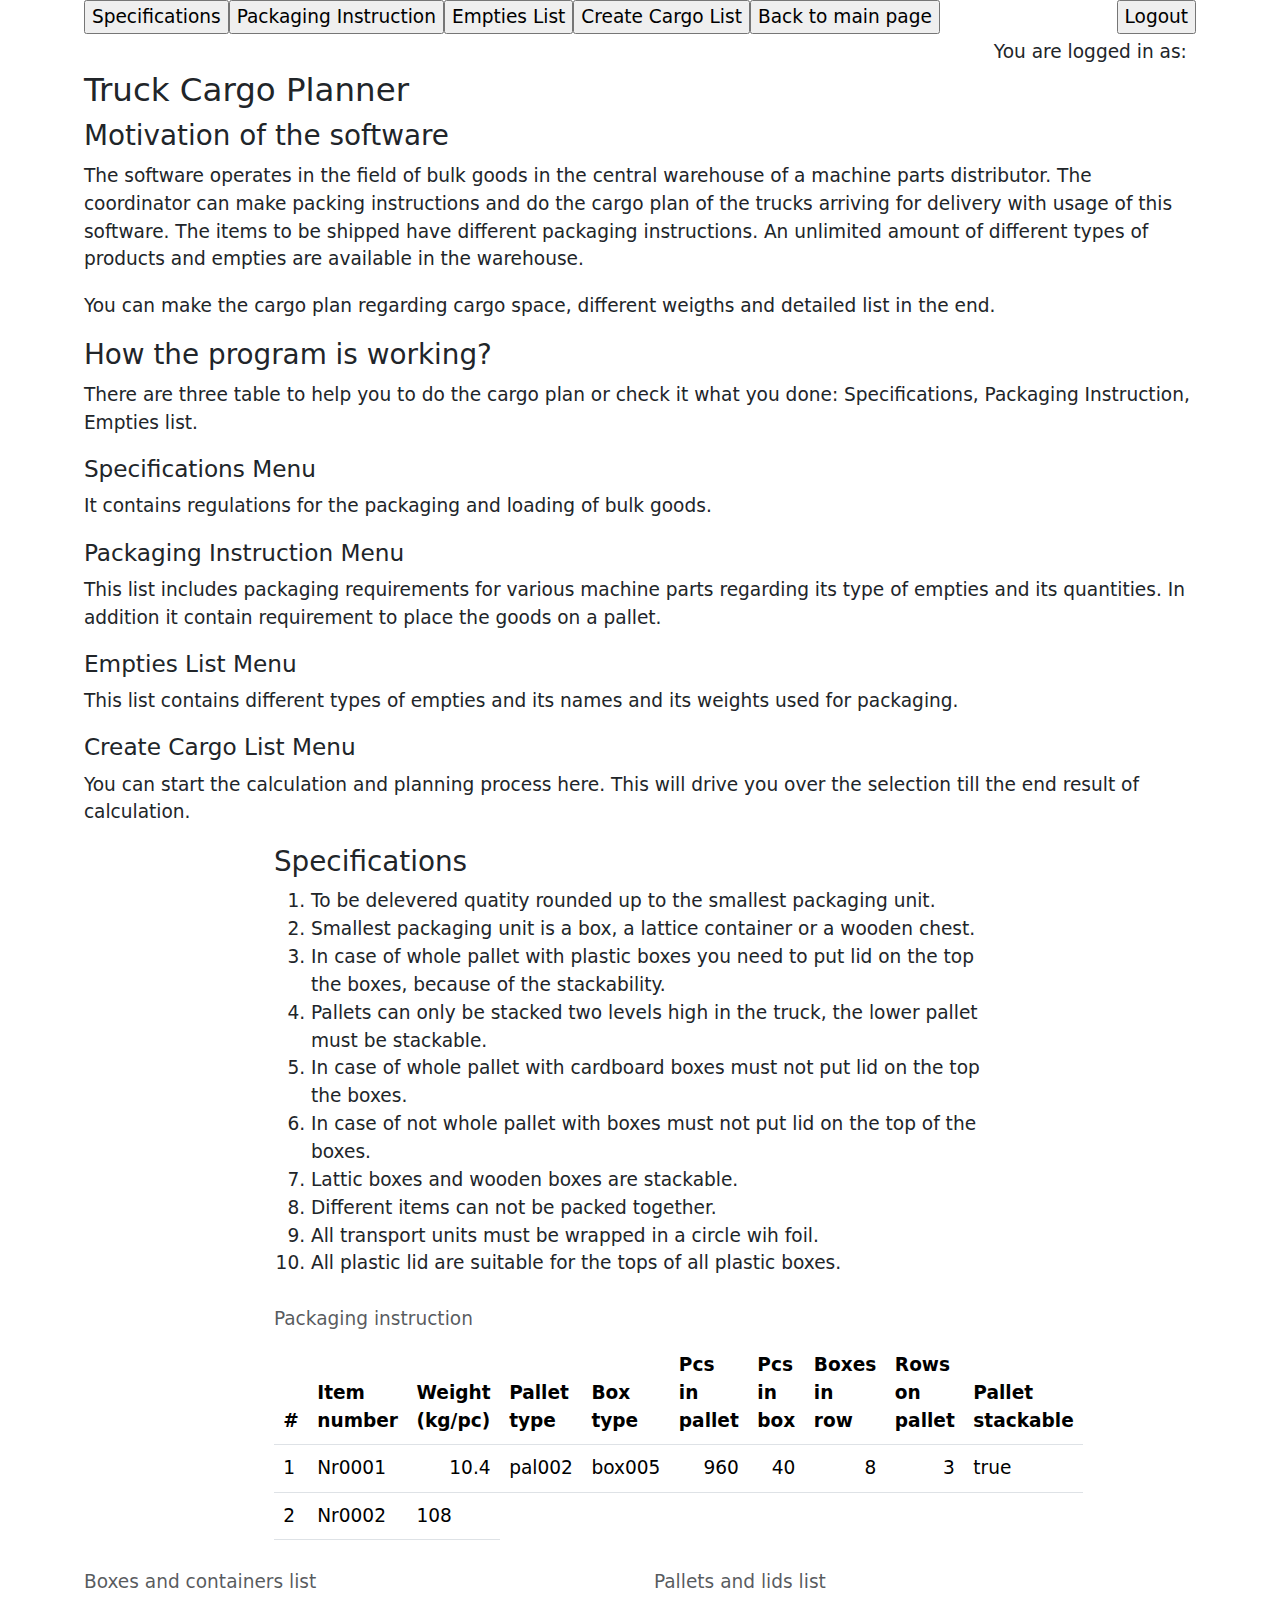
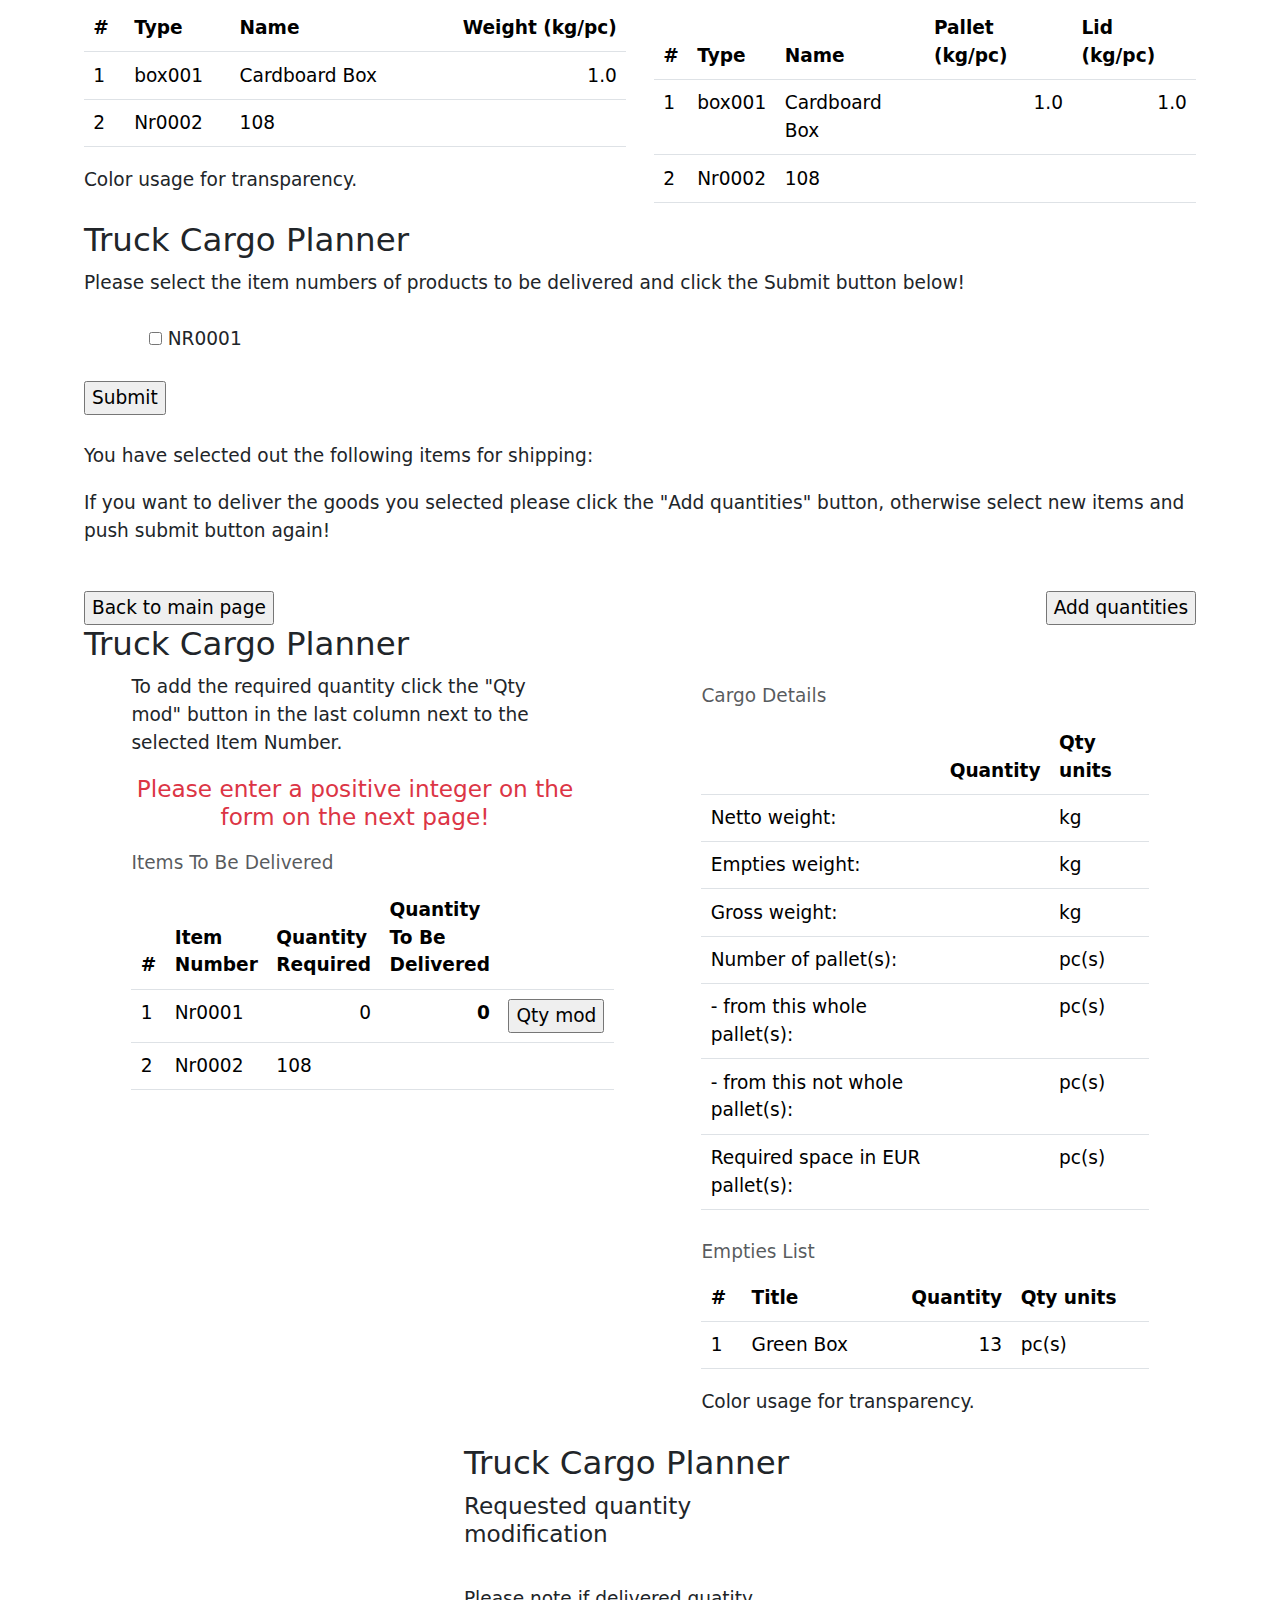
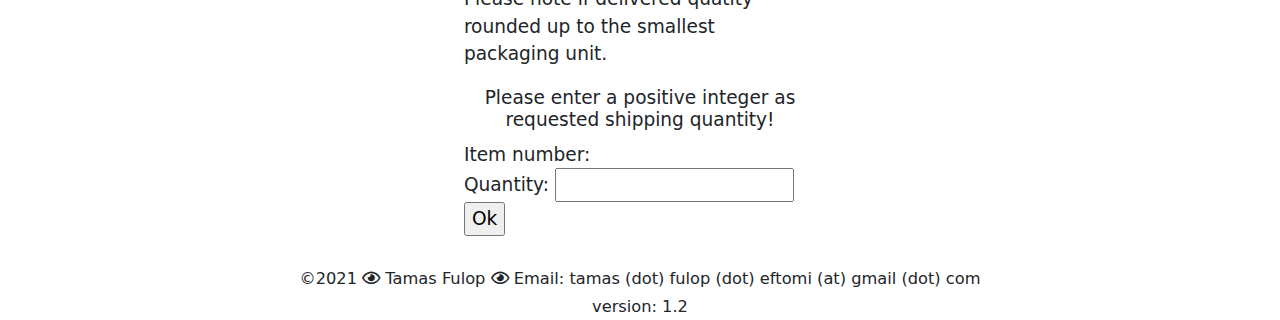
==== commit 7f6cf618: "Version 1.2" ====
--- a/src/main/resources/templates/display.html
+++ b/src/main/resources/templates/display.html
@@ -54,7 +54,7 @@
 						<input type="submit" value="Logout"/>
 					</form>
 				</div>
-				<div class="float-end"><span>You are logged in as: </span><span th:text="${username}"></span></div>
+				<div class="float-end mx-2 my-1"><span>You are logged in as: </span><strong><span th:text="${username}"></span></strong></div>
 			</div>
 		</div>
 	</section>
@@ -247,7 +247,8 @@
 			<h3>Truck Cargo Planner</h3>
 
 			<div class="col-lg-5 mx-auto">
-			<h6 th:if="${qtyError}" th:text="${qtyError}" class="text-center text-danger">For adding the required quantity click the "Qty mod" button and enter one positive whole number!</h6>
+			<p>To add the required quantity click the "Qty mod" button in the last column next to the selected Item Number.</p>
+			<h5 th:if="${qtyError}" th:text="${qtyError}" class="text-center text-danger">Please enter a positive integer on the form on the next page!</h5>
 				<table class="table caption-top border-bottom">
 				<caption>Items To Be Delivered</caption>
 					<thead>
@@ -264,7 +265,7 @@
 							<td th:text="${stat.count}">1</td>
 							<td th:text="*{itemNumber}">Nr0001</td>
 							<td class="text-end" th:text="*{qtyNeeds}">0</td>
-							<td class="text-end" th:text="*{qtyToBeDelivered}">0</td>
+							<td class="text-end" ><strong><span th:text="*{qtyToBeDelivered}">0</span></strong></td>
 							<td class="text-center"><form th:action="@{/modifyQuantity(id=${item.id})}" method="post"><input type="submit" value="Qty mod"/></form></td>  <!-- Need to be post! -->
 						</tr>
 						<tr th:remove="all">
@@ -363,14 +364,14 @@
 			<h3>Truck Cargo Planner</h3>
 			<h5>Requested quantity modification</h5><br>
 			<p>Please note if delivered quatity rounded up to the smallest packaging unit.</p>
-			<h6 class="text-center text-danger">Please enter a positive integer as requested shipping quantity!</h6>
+			<h6 class="text-center">Please enter a positive integer as requested shipping quantity!</h6>
 			<span>Item number: </span><strong><span th:text="${cargoItemDTO.itemNumber}"></span></strong>
 			<form th:action="@{/modifyCargoItem}" th:object="${cargoItemDTO}" method="post">  <!-- Need to be post! -->
 				<input type="hidden" th:field="*{id}">
 				<input type="hidden" th:field="*{itemNumber}">
 				<input type="hidden" th:field="*{qtyToBeDelivered}">
 				<label for="quantity">Quantity:</label>
-				<input type="text" th:field="*{qtyNeedsString}" placeholder="0" ><br>
+				<input type="text" th:field="*{qtyNeedsString}"><br>
 				<input type="submit" value="Ok">
 			</form>
 			</div>
@@ -378,7 +379,7 @@
 	</section>
 	<div class="text-center"><br>
 		<small class="text-center">©2021 <i class="far fa-eye"></i> Tamas Fulop <i class="far fa-eye"></i> Email: tamas (dot) fulop (dot) eftomi (at) gmail (dot) com</small>
-		<br><small>version: 1.1</small>
+		<br><small>version: 1.2</small>
 	</div>
 	<script src="https://cdn.jsdelivr.net/npm/bootstrap@5.0.0-beta1/dist/js/bootstrap.bundle.min.js"></script>
 </body>
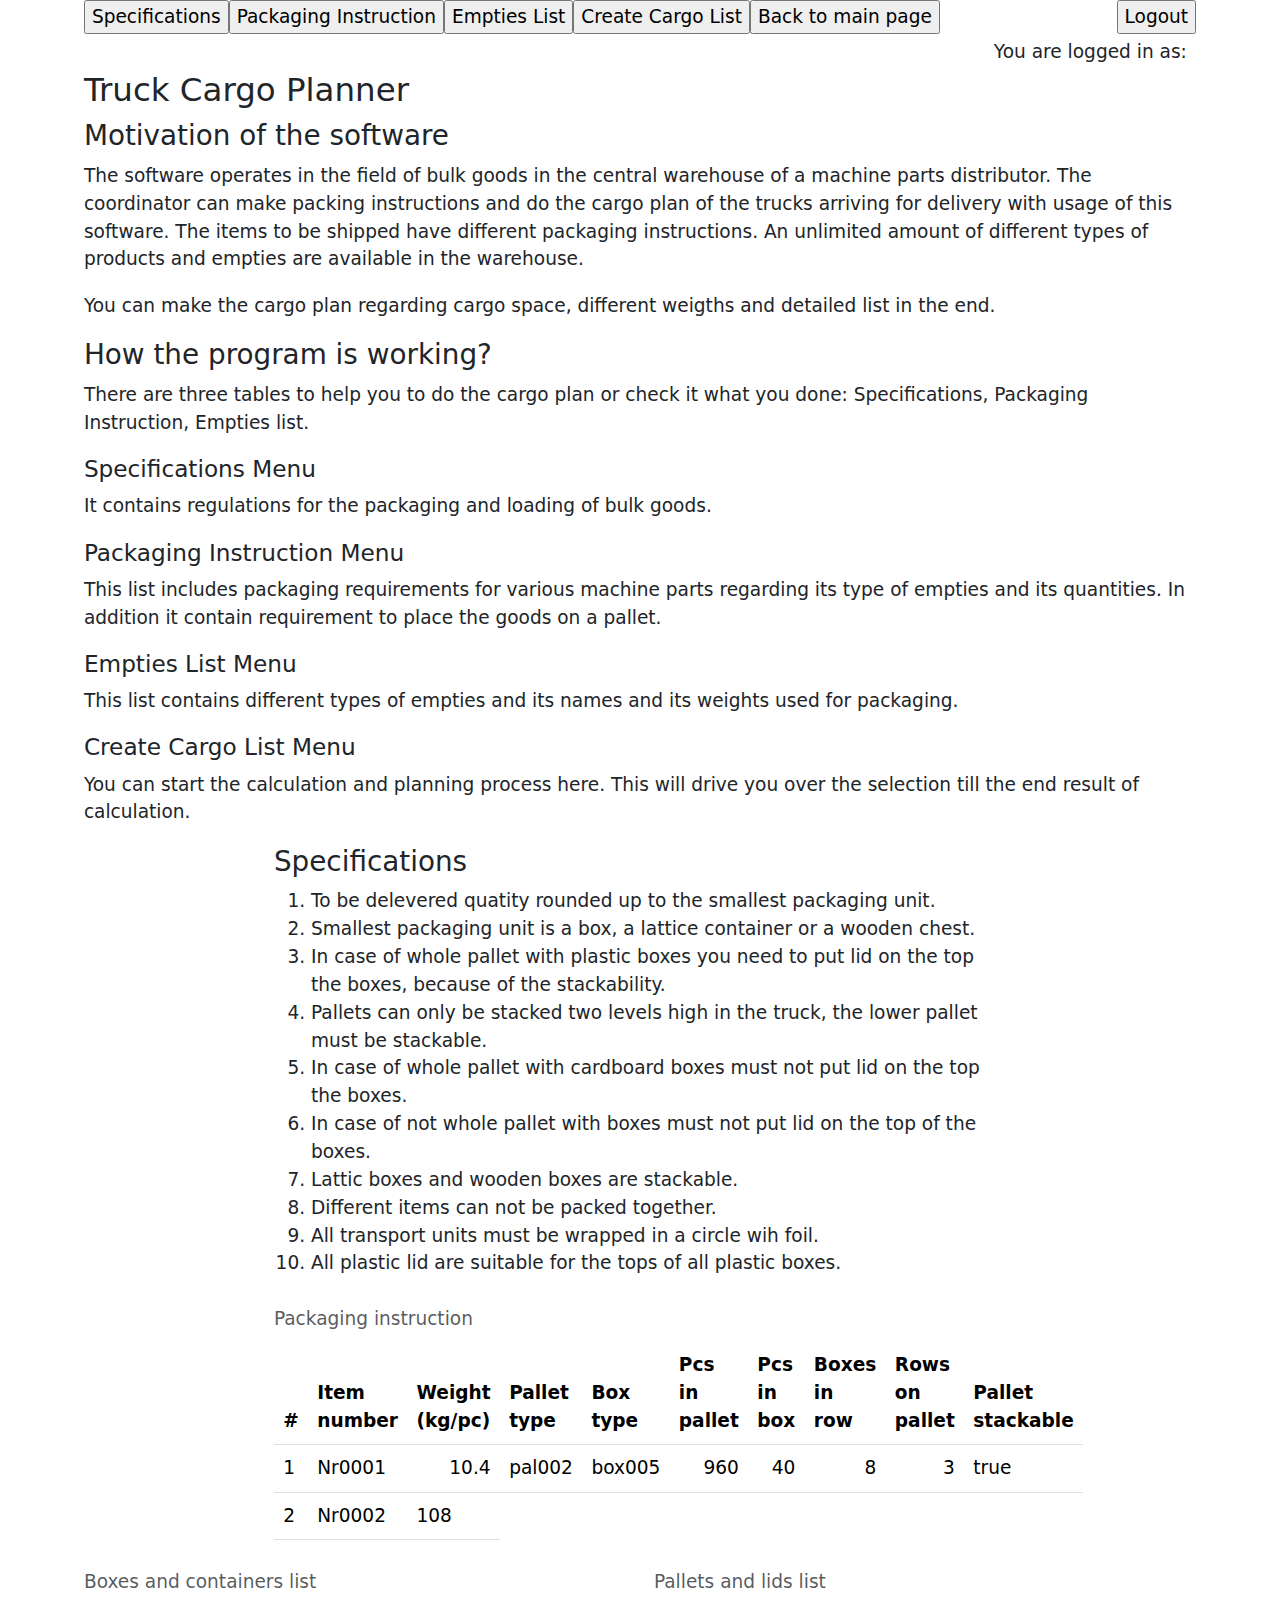
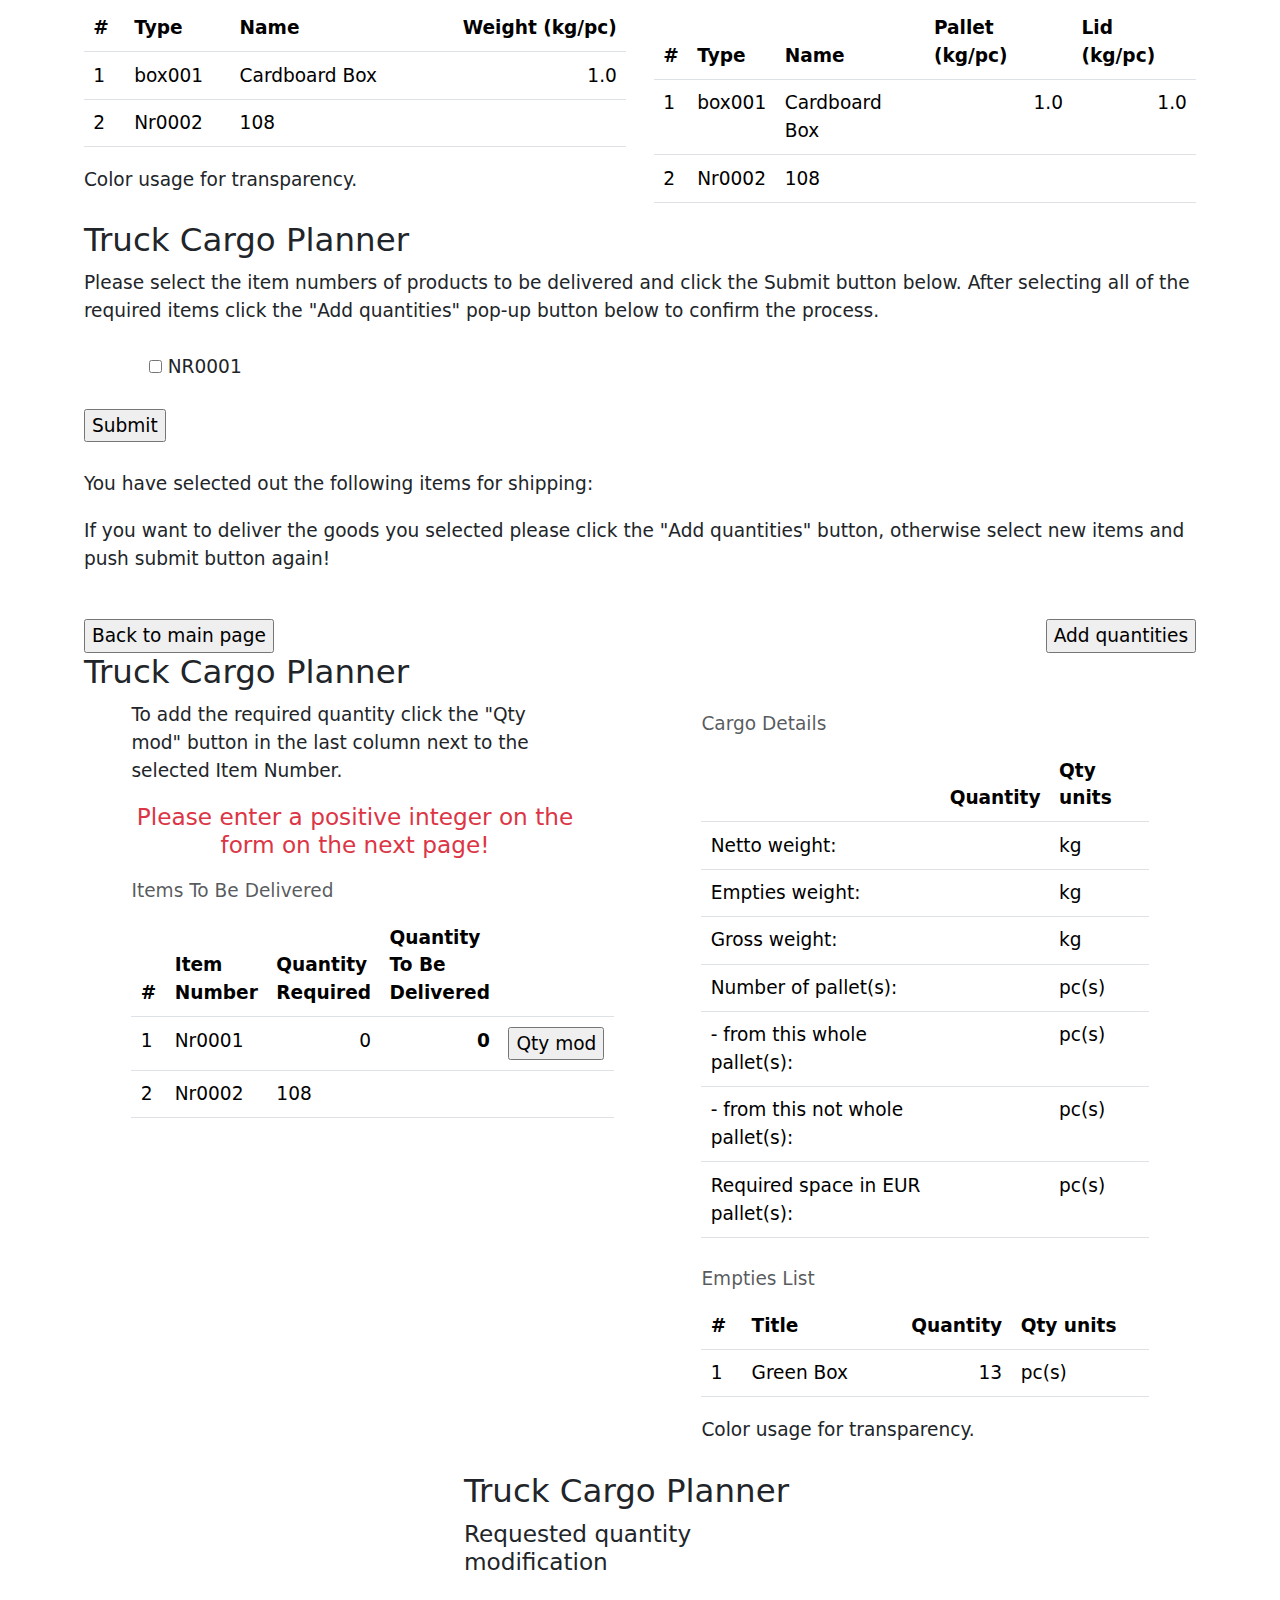
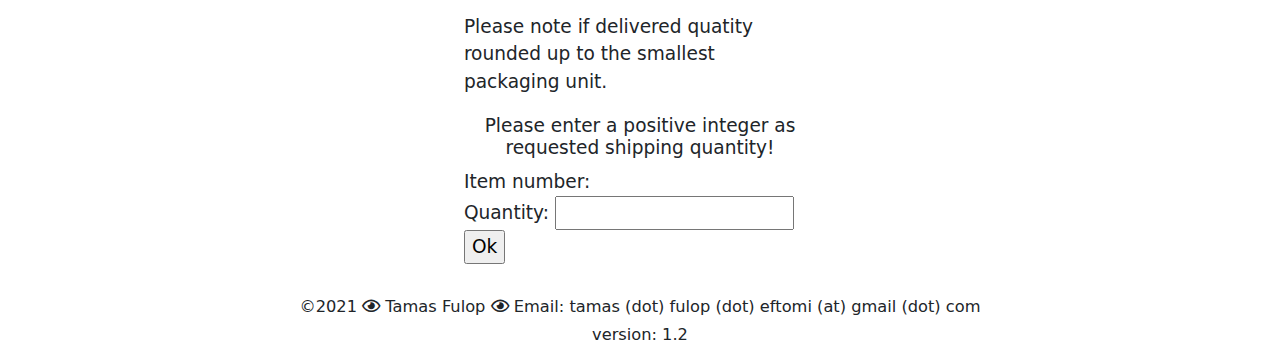
==== commit ac741192: "Added readme and image to the project" ====
--- a/src/main/resources/templates/display.html
+++ b/src/main/resources/templates/display.html
@@ -70,7 +70,7 @@
 				An unlimited amount of different types of products and empties are available in the warehouse.</p>
 				<p>You can make the cargo plan regarding cargo space, different weigths and detailed list in the end.</p>
 				<h4>How the program is working?</h4>
-				<p>There are three table to help you to do the cargo plan or check it what you done: Specifications, Packaging Instruction, Empties list.</p>
+				<p>There are three tables to help you to do the cargo plan or check it what you done: Specifications, Packaging Instruction, Empties list.</p>
 				<h5>Specifications Menu</h5>
 				<p>It contains regulations for the packaging and loading of bulk goods.</p>
 				<h5>Packaging Instruction Menu</h5>
@@ -216,7 +216,7 @@
 		<div class="row">
 			<div class="col-lg-12 mx-auto">
 			<h3>Truck Cargo Planner</h3>
-			<p>Please select the item numbers of products to be delivered and click the Submit button below!</p>
+			<p>Please select the item numbers of products to be delivered and click the Submit button below. After selecting all of the required items click the "Add quantities" pop-up button below to confirm the process.</p>
 				<form action="#" th:action="@{/createCargoListSelect}" th:object="${itemNumberSetDTO}" method="post">
 				<ul>
 					<li class="d-inline-block mx-4 my-2" th:each="iMap : ${itemMap}">
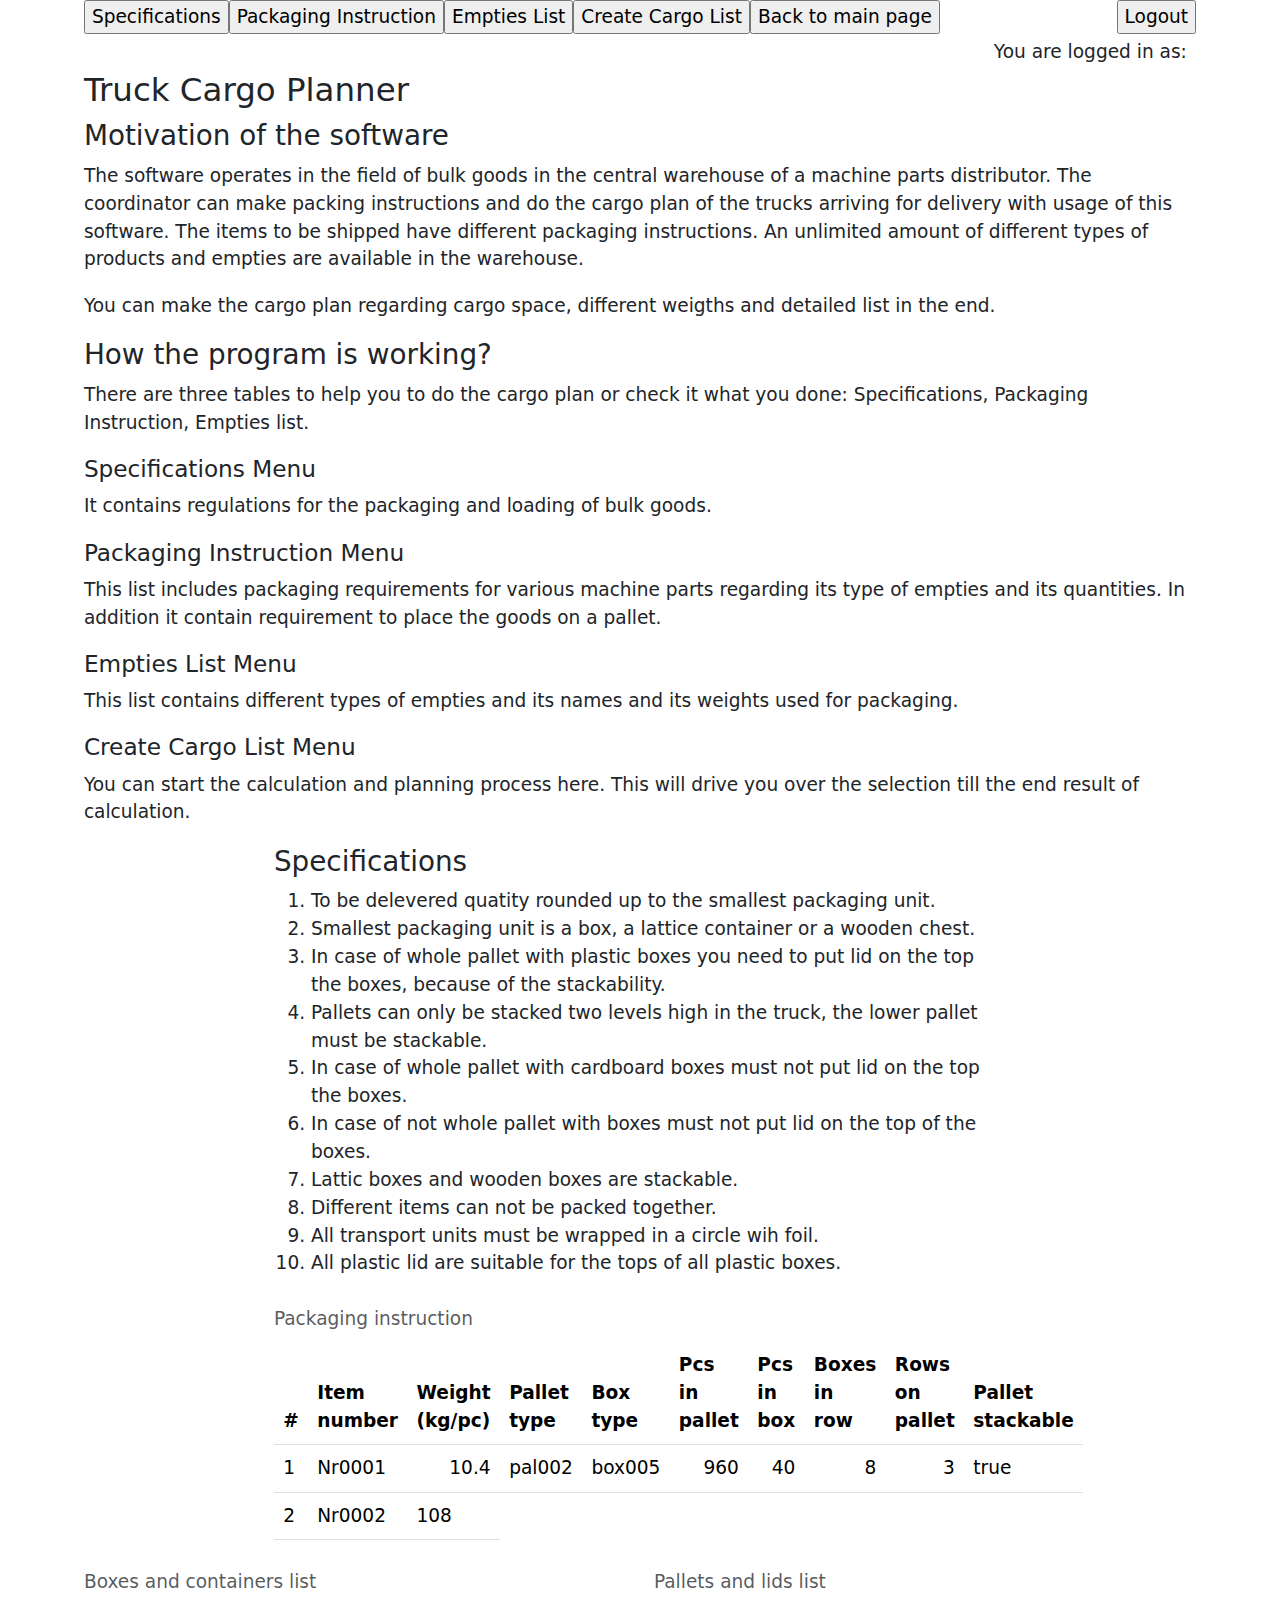
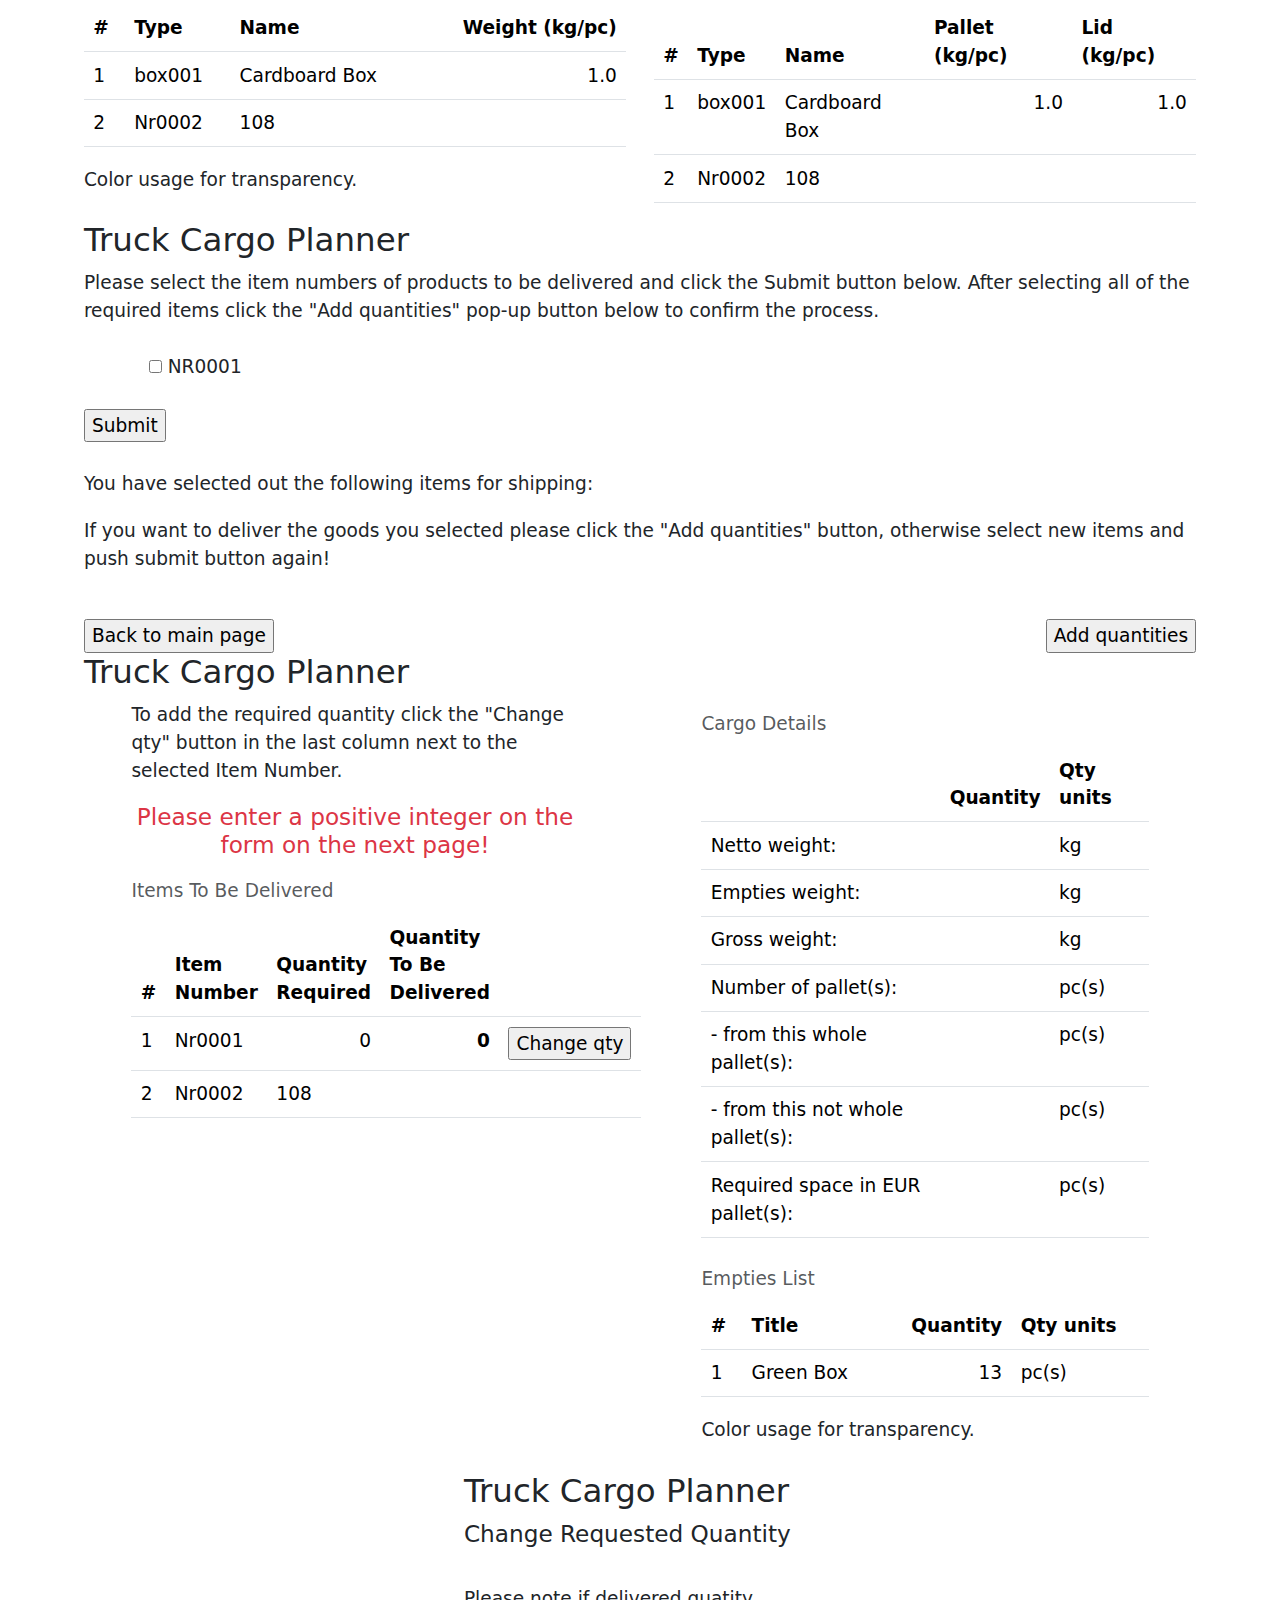
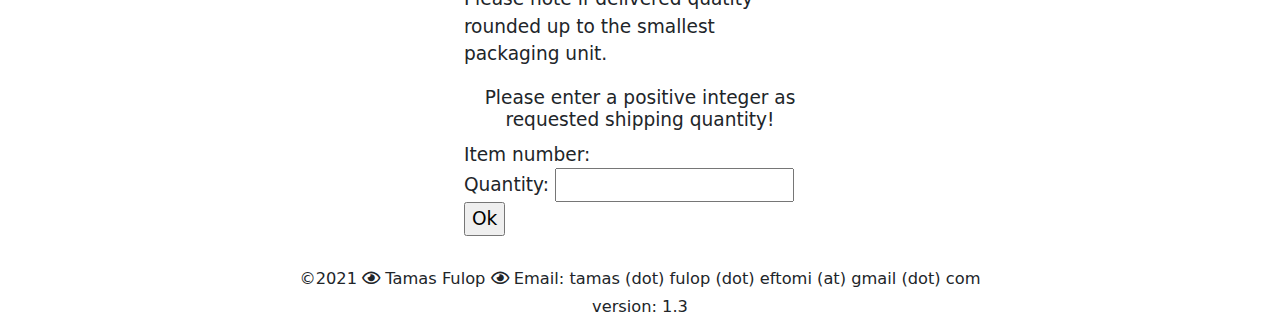
==== commit a01aae3e: "Test" ====
--- a/src/main/resources/templates/display.html
+++ b/src/main/resources/templates/display.html
@@ -247,7 +247,7 @@
 			<h3>Truck Cargo Planner</h3>
 
 			<div class="col-lg-5 mx-auto">
-			<p>To add the required quantity click the "Qty mod" button in the last column next to the selected Item Number.</p>
+			<p>To add the required quantity click the "Change qty" button in the last column next to the selected Item Number.</p>
 			<h5 th:if="${qtyError}" th:text="${qtyError}" class="text-center text-danger">Please enter a positive integer on the form on the next page!</h5>
 				<table class="table caption-top border-bottom">
 				<caption>Items To Be Delivered</caption>
@@ -266,7 +266,7 @@
 							<td th:text="*{itemNumber}">Nr0001</td>
 							<td class="text-end" th:text="*{qtyNeeds}">0</td>
 							<td class="text-end" ><strong><span th:text="*{qtyToBeDelivered}">0</span></strong></td>
-							<td class="text-center"><form th:action="@{/modifyQuantity(id=${item.id})}" method="post"><input type="submit" value="Qty mod"/></form></td>  <!-- Need to be post! -->
+							<td class="text-center"><form th:action="@{/modifyQuantity(id=${item.id})}" method="post"><input type="submit" value="Change qty"/></form></td>  <!-- Need to be post! -->
 						</tr>
 						<tr th:remove="all">
 							<td>2</td>
@@ -362,7 +362,7 @@
 		<div class="row">
 			<div class="col-lg-4 mx-auto">
 			<h3>Truck Cargo Planner</h3>
-			<h5>Requested quantity modification</h5><br>
+			<h5>Change Requested Quantity</h5><br>
 			<p>Please note if delivered quatity rounded up to the smallest packaging unit.</p>
 			<h6 class="text-center">Please enter a positive integer as requested shipping quantity!</h6>
 			<span>Item number: </span><strong><span th:text="${cargoItemDTO.itemNumber}"></span></strong>
@@ -379,7 +379,7 @@
 	</section>
 	<div class="text-center"><br>
 		<small class="text-center">©2021 <i class="far fa-eye"></i> Tamas Fulop <i class="far fa-eye"></i> Email: tamas (dot) fulop (dot) eftomi (at) gmail (dot) com</small>
-		<br><small>version: 1.2</small>
+		<br><small>version: 1.3</small>
 	</div>
 	<script src="https://cdn.jsdelivr.net/npm/bootstrap@5.0.0-beta1/dist/js/bootstrap.bundle.min.js"></script>
 </body>
